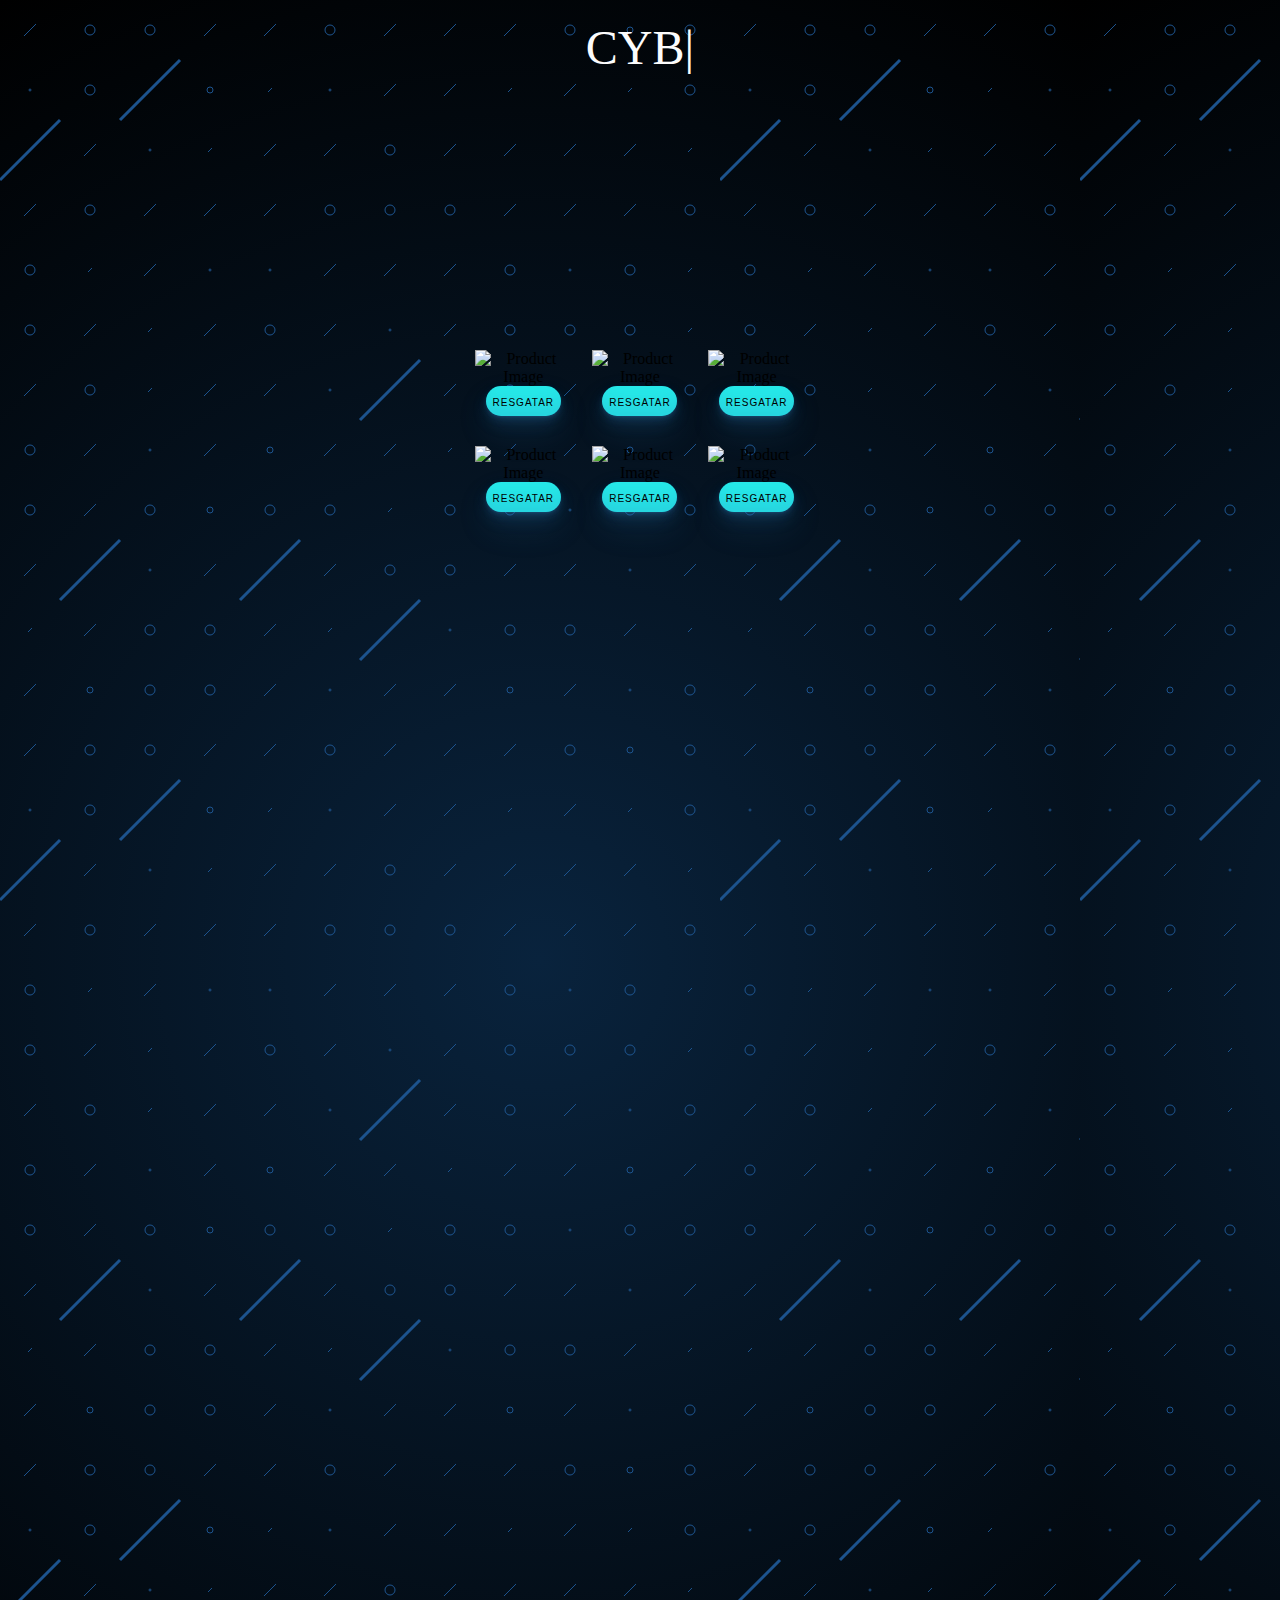
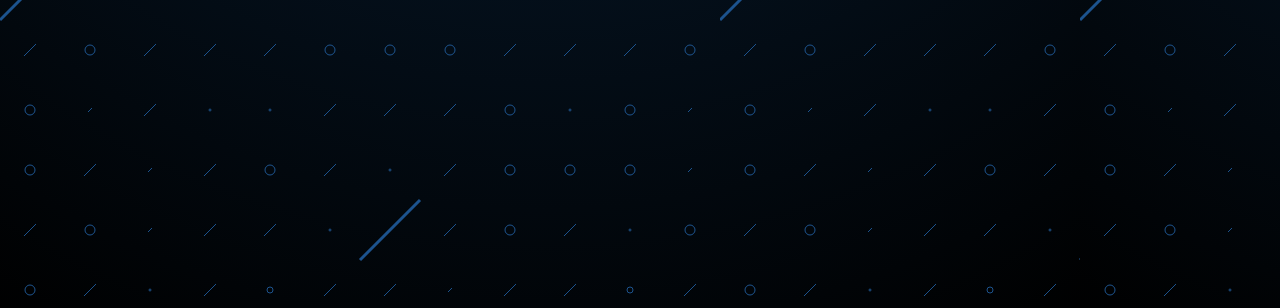
==== index.html @ 699e4e3f "aaa" ====
<!DOCTYPE html>
<html lang="en">
<head>
  <script src="app.js"></script>
  <meta charset="UTF-8">
  <title>CYBER STORE</title>
  <style>
    body {
background-image: url("data:image/svg+xml,%3csvg xmlns='http://www.w3.org/2000/svg' version='1.1' xmlns:xlink='http://www.w3.org/1999/xlink' xmlns:svgjs='http://svgjs.dev/svgjs' width='1080' height='1920' preserveAspectRatio='none' viewBox='0 0 1080 1920'%3e%3cg mask='url(%26quot%3b%23SvgjsMask2509%26quot%3b)' fill='none'%3e%3crect width='1080' height='1920' x='0' y='0' fill='url(%26quot%3b%23SvgjsRadialGradient2510%26quot%3b)'%3e%3c/rect%3e%3cuse xlink:href='%23SvgjsSymbol2517' x='0' y='0'%3e%3c/use%3e%3cuse xlink:href='%23SvgjsSymbol2517' x='0' y='720'%3e%3c/use%3e%3cuse xlink:href='%23SvgjsSymbol2517' x='0' y='1440'%3e%3c/use%3e%3cuse xlink:href='%23SvgjsSymbol2517' x='720' y='0'%3e%3c/use%3e%3cuse xlink:href='%23SvgjsSymbol2517' x='720' y='720'%3e%3c/use%3e%3cuse xlink:href='%23SvgjsSymbol2517' x='720' y='1440'%3e%3c/use%3e%3c/g%3e%3cdefs%3e%3cmask id='SvgjsMask2509'%3e%3crect width='1080' height='1920' fill='white'%3e%3c/rect%3e%3c/mask%3e%3cradialGradient cx='50%25' cy='50%25' r='1101.45' gradientUnits='userSpaceOnUse' id='SvgjsRadialGradient2510'%3e%3cstop stop-color='rgba(9%2c 35%2c 61%2c 1)' offset='0'%3e%3c/stop%3e%3cstop stop-color='rgba(0%2c 0%2c 0%2c 1)' offset='1'%3e%3c/stop%3e%3c/radialGradient%3e%3cpath d='M-1 0 a1 1 0 1 0 2 0 a1 1 0 1 0 -2 0z' id='SvgjsPath2512'%3e%3c/path%3e%3cpath d='M-3 0 a3 3 0 1 0 6 0 a3 3 0 1 0 -6 0z' id='SvgjsPath2516'%3e%3c/path%3e%3cpath d='M-5 0 a5 5 0 1 0 10 0 a5 5 0 1 0 -10 0z' id='SvgjsPath2514'%3e%3c/path%3e%3cpath d='M2 -2 L-2 2z' id='SvgjsPath2515'%3e%3c/path%3e%3cpath d='M6 -6 L-6 6z' id='SvgjsPath2511'%3e%3c/path%3e%3cpath d='M30 -30 L-30 30z' id='SvgjsPath2513'%3e%3c/path%3e%3c/defs%3e%3csymbol id='SvgjsSymbol2517'%3e%3cuse xlink:href='%23SvgjsPath2511' x='30' y='30' stroke='%231c538e'%3e%3c/use%3e%3cuse xlink:href='%23SvgjsPath2512' x='30' y='90' stroke='%231c538e'%3e%3c/use%3e%3cuse xlink:href='%23SvgjsPath2513' x='30' y='150' stroke='%231c538e' stroke-width='3'%3e%3c/use%3e%3cuse xlink:href='%23SvgjsPath2511' x='30' y='210' stroke='%231c538e'%3e%3c/use%3e%3cuse xlink:href='%23SvgjsPath2514' x='30' y='270' stroke='%231c538e'%3e%3c/use%3e%3cuse xlink:href='%23SvgjsPath2514' x='30' y='330' stroke='%231c538e'%3e%3c/use%3e%3cuse xlink:href='%23SvgjsPath2511' x='30' y='390' stroke='%231c538e'%3e%3c/use%3e%3cuse xlink:href='%23SvgjsPath2514' x='30' y='450' stroke='%231c538e'%3e%3c/use%3e%3cuse xlink:href='%23SvgjsPath2514' x='30' y='510' stroke='%231c538e'%3e%3c/use%3e%3cuse xlink:href='%23SvgjsPath2511' x='30' y='570' stroke='%231c538e'%3e%3c/use%3e%3cuse xlink:href='%23SvgjsPath2515' x='30' y='630' stroke='%231c538e'%3e%3c/use%3e%3cuse xlink:href='%23SvgjsPath2511' x='30' y='690' stroke='%231c538e'%3e%3c/use%3e%3cuse xlink:href='%23SvgjsPath2514' x='90' y='30' stroke='%231c538e'%3e%3c/use%3e%3cuse xlink:href='%23SvgjsPath2514' x='90' y='90' stroke='%231c538e'%3e%3c/use%3e%3cuse xlink:href='%23SvgjsPath2511' x='90' y='150' stroke='%231c538e'%3e%3c/use%3e%3cuse xlink:href='%23SvgjsPath2514' x='90' y='210' stroke='%231c538e'%3e%3c/use%3e%3cuse xlink:href='%23SvgjsPath2515' x='90' y='270' stroke='%231c538e'%3e%3c/use%3e%3cuse xlink:href='%23SvgjsPath2511' x='90' y='330' stroke='%231c538e'%3e%3c/use%3e%3cuse xlink:href='%23SvgjsPath2514' x='90' y='390' stroke='%231c538e'%3e%3c/use%3e%3cuse xlink:href='%23SvgjsPath2511' x='90' y='450' stroke='%231c538e'%3e%3c/use%3e%3cuse xlink:href='%23SvgjsPath2511' x='90' y='510' stroke='%231c538e'%3e%3c/use%3e%3cuse xlink:href='%23SvgjsPath2513' x='90' y='570' stroke='%231c538e' stroke-width='3'%3e%3c/use%3e%3cuse xlink:href='%23SvgjsPath2511' x='90' y='630' stroke='%231c538e'%3e%3c/use%3e%3cuse xlink:href='%23SvgjsPath2516' x='90' y='690' stroke='%231c538e'%3e%3c/use%3e%3cuse xlink:href='%23SvgjsPath2514' x='150' y='30' stroke='%231c538e'%3e%3c/use%3e%3cuse xlink:href='%23SvgjsPath2513' x='150' y='90' stroke='%231c538e' stroke-width='3'%3e%3c/use%3e%3cuse xlink:href='%23SvgjsPath2512' x='150' y='150' stroke='%231c538e'%3e%3c/use%3e%3cuse xlink:href='%23SvgjsPath2511' x='150' y='210' stroke='%231c538e'%3e%3c/use%3e%3cuse xlink:href='%23SvgjsPath2511' x='150' y='270' stroke='%231c538e'%3e%3c/use%3e%3cuse xlink:href='%23SvgjsPath2515' x='150' y='330' stroke='%231c538e'%3e%3c/use%3e%3cuse xlink:href='%23SvgjsPath2515' x='150' y='390' stroke='%231c538e'%3e%3c/use%3e%3cuse xlink:href='%23SvgjsPath2512' x='150' y='450' stroke='%231c538e'%3e%3c/use%3e%3cuse xlink:href='%23SvgjsPath2514' x='150' y='510' stroke='%231c538e'%3e%3c/use%3e%3cuse xlink:href='%23SvgjsPath2512' x='150' y='570' stroke='%231c538e'%3e%3c/use%3e%3cuse xlink:href='%23SvgjsPath2514' x='150' y='630' stroke='%231c538e'%3e%3c/use%3e%3cuse xlink:href='%23SvgjsPath2514' x='150' y='690' stroke='%231c538e'%3e%3c/use%3e%3cuse xlink:href='%23SvgjsPath2511' x='210' y='30' stroke='%231c538e'%3e%3c/use%3e%3cuse xlink:href='%23SvgjsPath2516' x='210' y='90' stroke='%231c538e'%3e%3c/use%3e%3cuse xlink:href='%23SvgjsPath2515' x='210' y='150' stroke='%231c538e'%3e%3c/use%3e%3cuse xlink:href='%23SvgjsPath2511' x='210' y='210' stroke='%231c538e'%3e%3c/use%3e%3cuse xlink:href='%23SvgjsPath2512' x='210' y='270' stroke='%231c538e'%3e%3c/use%3e%3cuse xlink:href='%23SvgjsPath2511' x='210' y='330' stroke='%231c538e'%3e%3c/use%3e%3cuse xlink:href='%23SvgjsPath2511' x='210' y='390' stroke='%231c538e'%3e%3c/use%3e%3cuse xlink:href='%23SvgjsPath2511' x='210' y='450' stroke='%231c538e'%3e%3c/use%3e%3cuse xlink:href='%23SvgjsPath2516' x='210' y='510' stroke='%231c538e'%3e%3c/use%3e%3cuse xlink:href='%23SvgjsPath2511' x='210' y='570' stroke='%231c538e'%3e%3c/use%3e%3cuse xlink:href='%23SvgjsPath2514' x='210' y='630' stroke='%231c538e'%3e%3c/use%3e%3cuse xlink:href='%23SvgjsPath2514' x='210' y='690' stroke='%231c538e'%3e%3c/use%3e%3cuse xlink:href='%23SvgjsPath2511' x='270' y='30' stroke='%231c538e'%3e%3c/use%3e%3cuse xlink:href='%23SvgjsPath2515' x='270' y='90' stroke='%231c538e'%3e%3c/use%3e%3cuse xlink:href='%23SvgjsPath2511' x='270' y='150' stroke='%231c538e'%3e%3c/use%3e%3cuse xlink:href='%23SvgjsPath2511' x='270' y='210' stroke='%231c538e'%3e%3c/use%3e%3cuse xlink:href='%23SvgjsPath2512' x='270' y='270' stroke='%231c538e'%3e%3c/use%3e%3cuse xlink:href='%23SvgjsPath2514' x='270' y='330' stroke='%231c538e'%3e%3c/use%3e%3cuse xlink:href='%23SvgjsPath2511' x='270' y='390' stroke='%231c538e'%3e%3c/use%3e%3cuse xlink:href='%23SvgjsPath2516' x='270' y='450' stroke='%231c538e'%3e%3c/use%3e%3cuse xlink:href='%23SvgjsPath2514' x='270' y='510' stroke='%231c538e'%3e%3c/use%3e%3cuse xlink:href='%23SvgjsPath2513' x='270' y='570' stroke='%231c538e' stroke-width='3'%3e%3c/use%3e%3cuse xlink:href='%23SvgjsPath2511' x='270' y='630' stroke='%231c538e'%3e%3c/use%3e%3cuse xlink:href='%23SvgjsPath2511' x='270' y='690' stroke='%231c538e'%3e%3c/use%3e%3cuse xlink:href='%23SvgjsPath2514' x='330' y='30' stroke='%231c538e'%3e%3c/use%3e%3cuse xlink:href='%23SvgjsPath2512' x='330' y='90' stroke='%231c538e'%3e%3c/use%3e%3cuse xlink:href='%23SvgjsPath2511' x='330' y='150' stroke='%231c538e'%3e%3c/use%3e%3cuse xlink:href='%23SvgjsPath2514' x='330' y='210' stroke='%231c538e'%3e%3c/use%3e%3cuse xlink:href='%23SvgjsPath2511' x='330' y='270' stroke='%231c538e'%3e%3c/use%3e%3cuse xlink:href='%23SvgjsPath2511' x='330' y='330' stroke='%231c538e'%3e%3c/use%3e%3cuse xlink:href='%23SvgjsPath2512' x='330' y='390' stroke='%231c538e'%3e%3c/use%3e%3cuse xlink:href='%23SvgjsPath2511' x='330' y='450' stroke='%231c538e'%3e%3c/use%3e%3cuse xlink:href='%23SvgjsPath2514' x='330' y='510' stroke='%231c538e'%3e%3c/use%3e%3cuse xlink:href='%23SvgjsPath2511' x='330' y='570' stroke='%231c538e'%3e%3c/use%3e%3cuse xlink:href='%23SvgjsPath2515' x='330' y='630' stroke='%231c538e'%3e%3c/use%3e%3cuse xlink:href='%23SvgjsPath2512' x='330' y='690' stroke='%231c538e'%3e%3c/use%3e%3cuse xlink:href='%23SvgjsPath2511' x='390' y='30' stroke='%231c538e'%3e%3c/use%3e%3cuse xlink:href='%23SvgjsPath2511' x='390' y='90' stroke='%231c538e'%3e%3c/use%3e%3cuse xlink:href='%23SvgjsPath2514' x='390' y='150' stroke='%231c538e'%3e%3c/use%3e%3cuse xlink:href='%23SvgjsPath2514' x='390' y='210' stroke='%231c538e'%3e%3c/use%3e%3cuse xlink:href='%23SvgjsPath2511' x='390' y='270' stroke='%231c538e'%3e%3c/use%3e%3cuse xlink:href='%23SvgjsPath2512' x='390' y='330' stroke='%231c538e'%3e%3c/use%3e%3cuse xlink:href='%23SvgjsPath2513' x='390' y='390' stroke='%231c538e' stroke-width='3'%3e%3c/use%3e%3cuse xlink:href='%23SvgjsPath2511' x='390' y='450' stroke='%231c538e'%3e%3c/use%3e%3cuse xlink:href='%23SvgjsPath2515' x='390' y='510' stroke='%231c538e'%3e%3c/use%3e%3cuse xlink:href='%23SvgjsPath2514' x='390' y='570' stroke='%231c538e'%3e%3c/use%3e%3cuse xlink:href='%23SvgjsPath2513' x='390' y='630' stroke='%231c538e' stroke-width='3'%3e%3c/use%3e%3cuse xlink:href='%23SvgjsPath2511' x='390' y='690' stroke='%231c538e'%3e%3c/use%3e%3cuse xlink:href='%23SvgjsPath2511' x='450' y='30' stroke='%231c538e'%3e%3c/use%3e%3cuse xlink:href='%23SvgjsPath2511' x='450' y='90' stroke='%231c538e'%3e%3c/use%3e%3cuse xlink:href='%23SvgjsPath2511' x='450' y='150' stroke='%231c538e'%3e%3c/use%3e%3cuse xlink:href='%23SvgjsPath2514' x='450' y='210' stroke='%231c538e'%3e%3c/use%3e%3cuse xlink:href='%23SvgjsPath2511' x='450' y='270' stroke='%231c538e'%3e%3c/use%3e%3cuse xlink:href='%23SvgjsPath2511' x='450' y='330' stroke='%231c538e'%3e%3c/use%3e%3cuse xlink:href='%23SvgjsPath2511' x='450' y='390' stroke='%231c538e'%3e%3c/use%3e%3cuse xlink:href='%23SvgjsPath2515' x='450' y='450' stroke='%231c538e'%3e%3c/use%3e%3cuse xlink:href='%23SvgjsPath2514' x='450' y='510' stroke='%231c538e'%3e%3c/use%3e%3cuse xlink:href='%23SvgjsPath2514' x='450' y='570' stroke='%231c538e'%3e%3c/use%3e%3cuse xlink:href='%23SvgjsPath2512' x='450' y='630' stroke='%231c538e'%3e%3c/use%3e%3cuse xlink:href='%23SvgjsPath2511' x='450' y='690' stroke='%231c538e'%3e%3c/use%3e%3cuse xlink:href='%23SvgjsPath2511' x='510' y='30' stroke='%231c538e'%3e%3c/use%3e%3cuse xlink:href='%23SvgjsPath2515' x='510' y='90' stroke='%231c538e'%3e%3c/use%3e%3cuse xlink:href='%23SvgjsPath2511' x='510' y='150' stroke='%231c538e'%3e%3c/use%3e%3cuse xlink:href='%23SvgjsPath2511' x='510' y='210' stroke='%231c538e'%3e%3c/use%3e%3cuse xlink:href='%23SvgjsPath2514' x='510' y='270' stroke='%231c538e'%3e%3c/use%3e%3cuse xlink:href='%23SvgjsPath2514' x='510' y='330' stroke='%231c538e'%3e%3c/use%3e%3cuse xlink:href='%23SvgjsPath2514' x='510' y='390' stroke='%231c538e'%3e%3c/use%3e%3cuse xlink:href='%23SvgjsPath2511' x='510' y='450' stroke='%231c538e'%3e%3c/use%3e%3cuse xlink:href='%23SvgjsPath2514' x='510' y='510' stroke='%231c538e'%3e%3c/use%3e%3cuse xlink:href='%23SvgjsPath2511' x='510' y='570' stroke='%231c538e'%3e%3c/use%3e%3cuse xlink:href='%23SvgjsPath2514' x='510' y='630' stroke='%231c538e'%3e%3c/use%3e%3cuse xlink:href='%23SvgjsPath2516' x='510' y='690' stroke='%231c538e'%3e%3c/use%3e%3cuse xlink:href='%23SvgjsPath2514' x='570' y='30' stroke='%231c538e'%3e%3c/use%3e%3cuse xlink:href='%23SvgjsPath2511' x='570' y='90' stroke='%231c538e'%3e%3c/use%3e%3cuse xlink:href='%23SvgjsPath2511' x='570' y='150' stroke='%231c538e'%3e%3c/use%3e%3cuse xlink:href='%23SvgjsPath2511' x='570' y='210' stroke='%231c538e'%3e%3c/use%3e%3cuse xlink:href='%23SvgjsPath2512' x='570' y='270' stroke='%231c538e'%3e%3c/use%3e%3cuse xlink:href='%23SvgjsPath2514' x='570' y='330' stroke='%231c538e'%3e%3c/use%3e%3cuse xlink:href='%23SvgjsPath2511' x='570' y='390' stroke='%231c538e'%3e%3c/use%3e%3cuse xlink:href='%23SvgjsPath2511' x='570' y='450' stroke='%231c538e'%3e%3c/use%3e%3cuse xlink:href='%23SvgjsPath2512' x='570' y='510' stroke='%231c538e'%3e%3c/use%3e%3cuse xlink:href='%23SvgjsPath2511' x='570' y='570' stroke='%231c538e'%3e%3c/use%3e%3cuse xlink:href='%23SvgjsPath2514' x='570' y='630' stroke='%231c538e'%3e%3c/use%3e%3cuse xlink:href='%23SvgjsPath2511' x='570' y='690' stroke='%231c538e'%3e%3c/use%3e%3cuse xlink:href='%23SvgjsPath2516' x='630' y='30' stroke='%231c538e'%3e%3c/use%3e%3cuse xlink:href='%23SvgjsPath2515' x='630' y='90' stroke='%231c538e'%3e%3c/use%3e%3cuse xlink:href='%23SvgjsPath2511' x='630' y='150' stroke='%231c538e'%3e%3c/use%3e%3cuse xlink:href='%23SvgjsPath2511' x='630' y='210' stroke='%231c538e'%3e%3c/use%3e%3cuse xlink:href='%23SvgjsPath2514' x='630' y='270' stroke='%231c538e'%3e%3c/use%3e%3cuse xlink:href='%23SvgjsPath2514' x='630' y='330' stroke='%231c538e'%3e%3c/use%3e%3cuse xlink:href='%23SvgjsPath2512' x='630' y='390' stroke='%231c538e'%3e%3c/use%3e%3cuse xlink:href='%23SvgjsPath2516' x='630' y='450' stroke='%231c538e'%3e%3c/use%3e%3cuse xlink:href='%23SvgjsPath2514' x='630' y='510' stroke='%231c538e'%3e%3c/use%3e%3cuse xlink:href='%23SvgjsPath2512' x='630' y='570' stroke='%231c538e'%3e%3c/use%3e%3cuse xlink:href='%23SvgjsPath2511' x='630' y='630' stroke='%231c538e'%3e%3c/use%3e%3cuse xlink:href='%23SvgjsPath2512' x='630' y='690' stroke='%231c538e'%3e%3c/use%3e%3cuse xlink:href='%23SvgjsPath2514' x='690' y='30' stroke='%231c538e'%3e%3c/use%3e%3cuse xlink:href='%23SvgjsPath2514' x='690' y='90' stroke='%231c538e'%3e%3c/use%3e%3cuse xlink:href='%23SvgjsPath2515' x='690' y='150' stroke='%231c538e'%3e%3c/use%3e%3cuse xlink:href='%23SvgjsPath2514' x='690' y='210' stroke='%231c538e'%3e%3c/use%3e%3cuse xlink:href='%23SvgjsPath2515' x='690' y='270' stroke='%231c538e'%3e%3c/use%3e%3cuse xlink:href='%23SvgjsPath2515' x='690' y='330' stroke='%231c538e'%3e%3c/use%3e%3cuse xlink:href='%23SvgjsPath2514' x='690' y='390' stroke='%231c538e'%3e%3c/use%3e%3cuse xlink:href='%23SvgjsPath2511' x='690' y='450' stroke='%231c538e'%3e%3c/use%3e%3cuse xlink:href='%23SvgjsPath2514' x='690' y='510' stroke='%231c538e'%3e%3c/use%3e%3cuse xlink:href='%23SvgjsPath2511' x='690' y='570' stroke='%231c538e'%3e%3c/use%3e%3cuse xlink:href='%23SvgjsPath2515' x='690' y='630' stroke='%231c538e'%3e%3c/use%3e%3cuse xlink:href='%23SvgjsPath2514' x='690' y='690' stroke='%231c538e'%3e%3c/use%3e%3c/symbol%3e%3c/svg%3e");
    }

    .content {
      display: flex;
      flex-direction: column;
      align-items: center;
      justify-content: flex-start;
      height: 100vh;
      padding-top: -20px; /* Espaçamento para o título */
      box-sizing: border-box;
    }

    .title {
  font-size: 48px;
  color: rgb(252, 252, 252);
  margin-bottom: -200px; /* Remova o margin-bottom anterior */
  margin-top: -30px; /* Mova o título para cima */
}


    .box {
      display: flex;
      flex-wrap: wrap;
      justify-content: space-around;
      max-width: 350px; /* Ajuste conforme necessário */
      margin: 0 auto;
      margin-top: -700px; /* Move a caixa dos produtos para cima */
    }

    .product {
      width: calc(33.33% - 20px); /* 3 produtos por linha */
      margin-bottom: -20px;
      text-align: center;
    }

    .product img {
      width: 75px;
      height: 75px;
    }

  </style>
  <link rel="stylesheet" href="styles.css">
  <link rel="stylesheet" href="estilos_botoes.css">
</head>
<body>
<div class="content">
  <div class="title" id="titleElement" class="illumination">
    <span>C</span>
    <span>Y</span>
    <span>B</span>
    <span>E</span>
    <span>R</span>
    <span> </span>
    <span>S</span>
    <span>T</span>
    <span>O</span>
    <span>R</span>
    <span>E</span>
  </div>
</div>
  <section class="content">
    <div class="box">
      <div class="product">
        <img src="https://seeklogo.com/images/C/crunchyroll-logo-ED92B45335-seeklogo.com.png" alt="Product Image">
        <button class="cta" id="button1">
          <a href="#">Resgatar</a>
          <span class="shape">
            <span></span>
            <span></span>
            <span></span>
            <span></span>
            <span></span>
            <span></span>
            <span></span>
            <span></span>
          </span>
        </button>
      </div>
      <!-- Adicione os outros produtos seguindo o mesmo padrão -->
      <!-- Produto 2 -->
      <div class="product">
        <img src="https://seeklogo.com/images/C/crunchyroll-logo-ED92B45335-seeklogo.com.png" alt="Product Image">
        <button class="cta" onclick="activateAnimation()">
          <a href="#">Resgatar</a>
          <span class="shape">
            <span></span>
            <span></span>
            <span></span>
            <span></span>
            <span></span>
            <span></span>
            <span></span>
            <span></span>
          </span>
        </button>
      </div>
      <!-- Produto 3 -->
      <div class="product">
        <img src="https://seeklogo.com/images/C/crunchyroll-logo-ED92B45335-seeklogo.com.png" alt="Product Image">
        <button class="cta" onclick="activateAnimation()">
          <a href="#">Resgatar</a>
          <span class="shape">
            <span></span>
            <span></span>
            <span></span>
            <span></span>
            <span></span>
            <span></span>
            <span></span>
            <span></span>
          </span>
        </button>
      </div>
      <!-- Repita este padrão para mais produtos -->
      <div class="product">
        <img src="https://seeklogo.com/images/C/crunchyroll-logo-ED92B45335-seeklogo.com.png" alt="Product Image">
        <button class="cta" onclick="activateAnimation()">
          <a href="#">Resgatar</a>
          <span class="shape">
            <span></span>
            <span></span>
            <span></span>
            <span></span>
            <span></span>
            <span></span>
            <span></span>
            <span></span>
          </span>
        </button>
      </div>
      <div class="product">
        <img src="https://seeklogo.com/images/C/crunchyroll-logo-ED92B45335-seeklogo.com.png" alt="Product Image">
        <button class="cta" onclick="activateAnimation()">
          <a href="#">Resgatar</a>
          <span class="shape">
            <span></span>
            <span></span>
            <span></span>
            <span></span>
            <span></span>
            <span></span>
            <span></span>
            <span></span>
          </span>
        </button>
      </div>
      <div class="product">
        <img src="https://seeklogo.com/images/C/crunchyroll-logo-ED92B45335-seeklogo.com.png" alt="Product Image">
        <button class="cta" onclick="activateAnimation()">
          <a href="#">Resgatar</a>
          <span class="shape">
            <span></span>
            <span></span>
            <span></span>
            <span></span>
            <span></span>
            <span></span>
            <span></span>
            <span></span>
          </span>
        </button>
      </div>
    </div>
  </section>
<script>
  function activateAnimation(button) {
    button.classList.toggle('active');
  }

  // Seleciona todos os botões com a classe .cta
  var buttons = document.querySelectorAll('.cta');

  // Itera sobre cada botão e adiciona o evento de clique
  buttons.forEach(function(button) {
    button.addEventListener('click', function() {
      activateAnimation(button);
    });
  });
</script>
</body>
</html>
---- styles.css ----
.title.illumination {
  background: linear-gradient(90deg, #0000ff, #00aaff, #0000ff);
  background-size: 200% 200%;
  background-clip: text;
  -webkit-background-clip: text;
  -webkit-text-fill-color: transparent;
  animation: gradientAnimation 5s ease-in-out infinite;
}

@keyframes gradientAnimation {
  0% {
    background-position: 0% 50%;
  }
  50% {
    background-position: 100% 50%;
  }
  100% {
    background-position: 0% 50%;
  }
}
---- estilos_botoes.css ----
* {
    outline:none;
    text-decoration:none;
    border:none;
  }
  
  .content {
    display: flex;
    flex-direction: column;
  }
  
  div { 
    margin: 50px auto;
  }
  
  /* WOOOW */
  button {
    width: 75px;
    height: 30px;
    background-color: #26e8e8;
    border-radius: 100px;
    box-shadow: rgba(44, 130, 187, 0.2) 0 -25px 18px -14px inset, rgba(44, 130, 187, 0.15) 0 1px 2px, rgba(44, 130, 187, 0.15) 0 2px 4px, rgba(44, 130, 187, 0.15) 0 4px 8px, rgba(44, 130, 187, 0.15) 0 8px 16px, rgba(44, 130, 187, 0.15) 0 16px 32px;
    color: blue;
    border-radius: 25px;
  }
  
  button a {
    color: rgb(0, 0, 0);
    text-transform:uppercase;
    letter-spacing:1px;
    font-size: 10px;
  }
  
  button span span {
    content:"";
    position: absolute;
    margin: auto;
    height: 8px;
    width: 2px;
    background: #3c9ad1;
    opacity: 0;
  }
  
  button span span:nth-of-type(1) {
    top: -20px;
    left: 0;
    right: 0;
  }
  
  button span span:nth-of-type(2) {
    bottom: -20px;
    left: 0;
    right: 0;
  }
  
  button span span:nth-of-type(3) {
    top:0;
    bottom: 0;
    left: -10px;
  }
  
  button span span:nth-of-type(4) {
    top:0;
    bottom: 0;
    right: -10px;
  }
  
  button span span:nth-of-type(5) {
    top: -20px;
    left: -70%;
    right: 0;
    transform:rotate(-30deg);
  }
  
  button span span:nth-of-type(6) {
    top: -20px;
    left: 0;
    right: -70%;
    transform:rotate(30deg);
  }
  
  button span span:nth-of-type(7) {
    bottom: -20px;
    right: 0;
    left: -70%;
    transform:rotate(30deg);
  }
  
  button span span:nth-of-type(8) {
    bottom: -20px;
    left: 0;
    right: -70%;
    transform:rotate(-30deg);
  }
  
  /* let's animate this */
  @keyframes bounce {
    0%{transform: scale(1);}
    50%{transform: scale(1.1);}
    100%{transform: scale(1);}
  }
  
  button.active {
    animation: bounce 0.3s ease-out 1;
  }
  
  button.active span span:nth-of-type(1) {
    animation: anim1 0.4s ease-out 1;
  }
  button.active span span:nth-of-type(2) {
    animation: anim2 0.4s ease-out 1;
  }
  button.active span span:nth-of-type(3) {
    animation: anim3 0.4s ease-out 1;
  }
  button.active span span:nth-of-type(4) {
    animation: anim4 0.4s ease-out 1;
  }
  button.active span span:nth-of-type(5) {
    animation: anim5 0.4s ease-out 1;
  }
  button.active span span:nth-of-type(6) {
    animation: anim6 0.4s ease-out 1;
  }
  button.active span span:nth-of-type(7) {
    animation: anim7 0.4s ease-out 1;
  }
  button.active span span:nth-of-type(8) {
    animation: anim8 0.4s ease-out 1;
  }
  
  @keyframes anim1 {
    0%{transform: scaleY(0.5);opacity: 0;}
    50%{transform: translateY(-10px) scaleY(1.4); opacity: 1;}
    100%{transform: translateY(-20px) scaleY(0.5);opacity: 0;}
  }
  @keyframes anim2 {
    0%{transform: scaleY(1);opacity: 0;}
    50%{transform: translateY(10px) scaleY(1.4); opacity: 1;}
    100%{transform: translateY(20px) scaleY(0.5);opacity: 0;}
  }
  @keyframes anim3 {
    0%{transform: rotate(90deg) scaleX(0.5);opacity: 0;}
    50%{transform: rotate(90deg) translateY(10px) scaleX(1.4); opacity: 1;}
    100%{transform: rotate(90deg) translateY(20px) scaleX(0.5);opacity: 0;}
  }
  @keyframes anim4 {
    0%{transform: rotate(90deg) scaleX(0.5);opacity: 0;}
    50%{transform: rotate(90deg) translateY(-10px) scaleX(1.4); opacity: 1;}
    100%{transform: rotate(90deg) translateY(-20px) scaleX(0.5);opacity: 0;}
  }
  @keyframes anim5 {
    0%{transform: rotate(-30deg) scaleY(0.5);opacity: 0;}
    50%{transform: rotate(-30deg) translateY(-8px) scaleY(1.4); opacity: 1;}
    100%{transform: rotate(-30deg) translateY(-16px) scaleY(0.5);opacity: 0;}
  }
  @keyframes anim6 {
    0%{transform: rotate(30deg) scaleY(0.5);opacity: 0;}
    50%{transform: rotate(30deg) translateY(-8px) scaleY(1.4); opacity: 1;}
    100%{transform: rotate(30deg) translateY(-16px) scaleY(0.5);opacity: 0;}
  }
  @keyframes anim7 {
    0%{transform: rotate(30deg) scaleY(0.5);opacity: 0;}
    50%{transform: rotate(30deg) translateY(8px) scaleY(1.4); opacity: 1;}
    100%{transform: rotate(30deg) translateY(16px) scaleY(0.5);opacity: 0;}
  }
  @keyframes anim8 {
    0%{transform: rotate(-30deg) scaleY(0.5);opacity: 0;}
    50%{transform: rotate(-30deg) translateY(8px) scaleY(1.4); opacity: 1;}
    100%{transform: rotate(-30deg) translateY(16px) scaleY(0.5);opacity: 0;}
  }
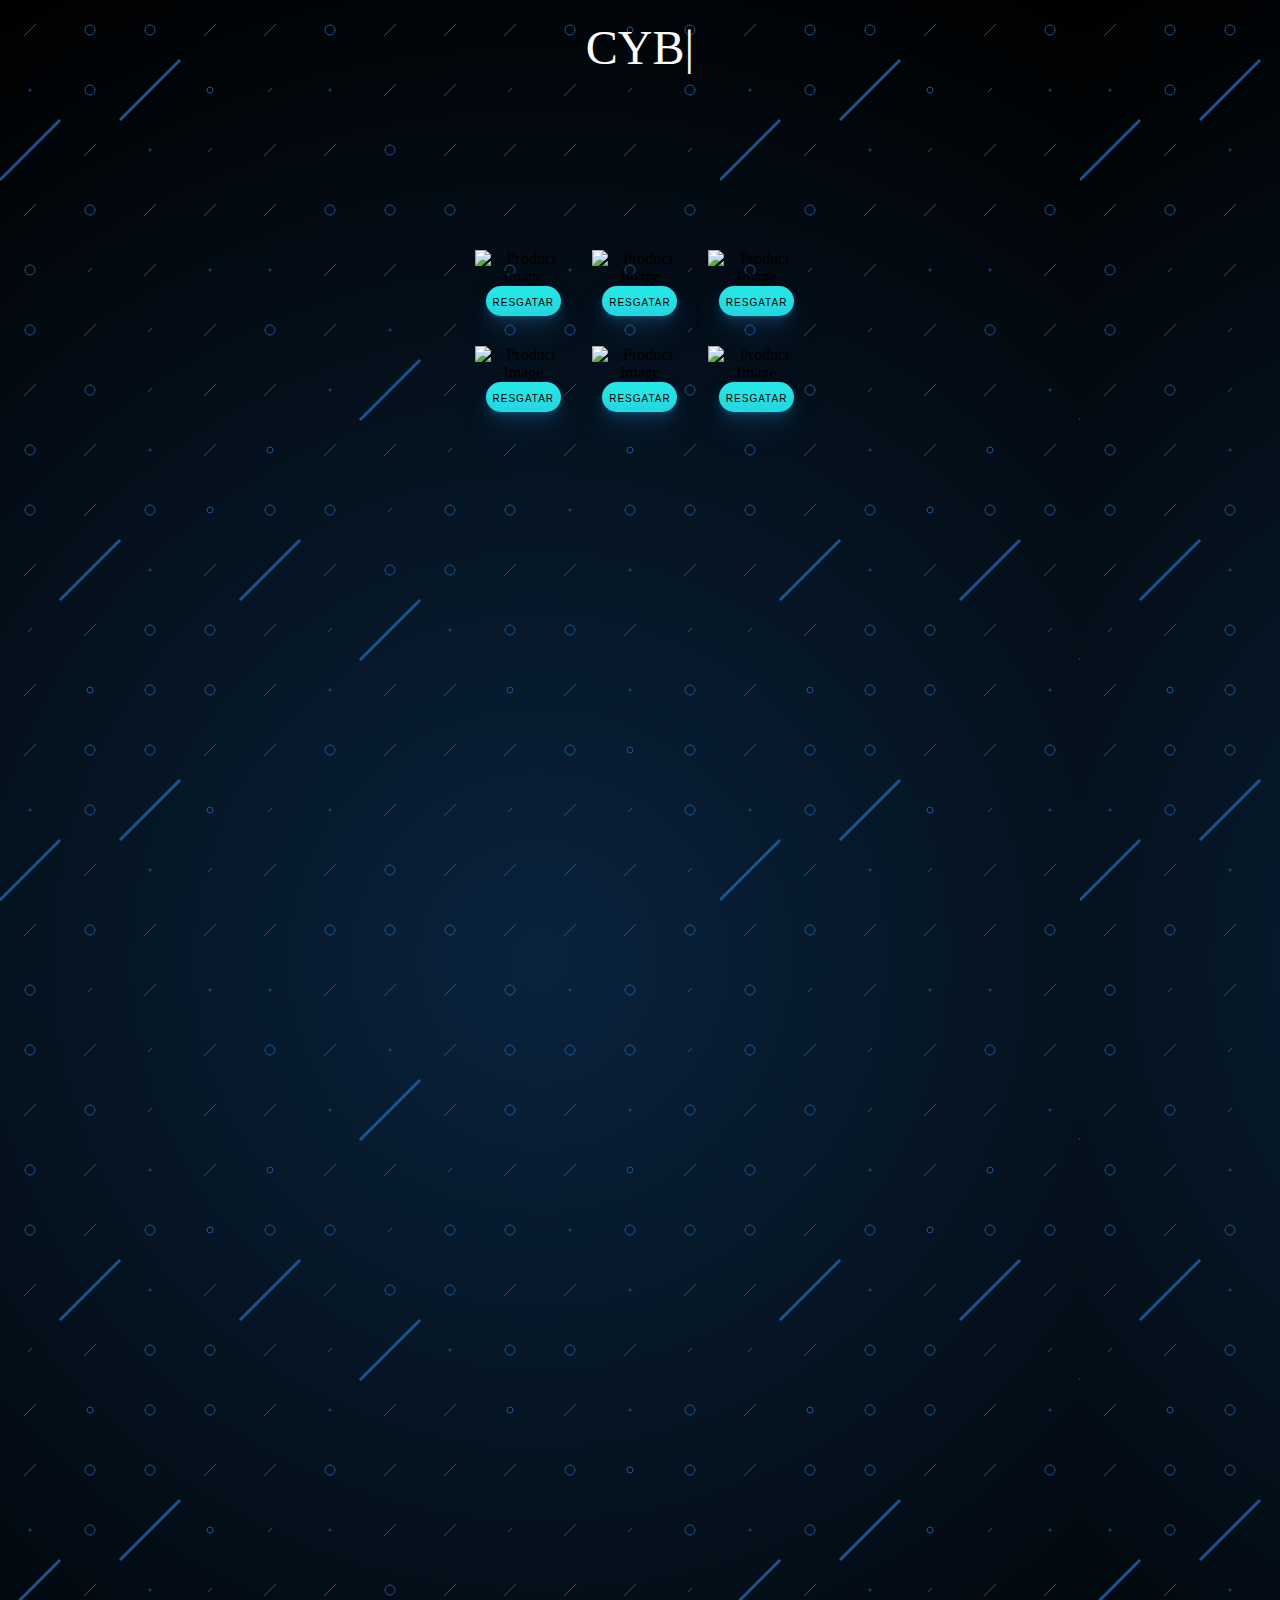
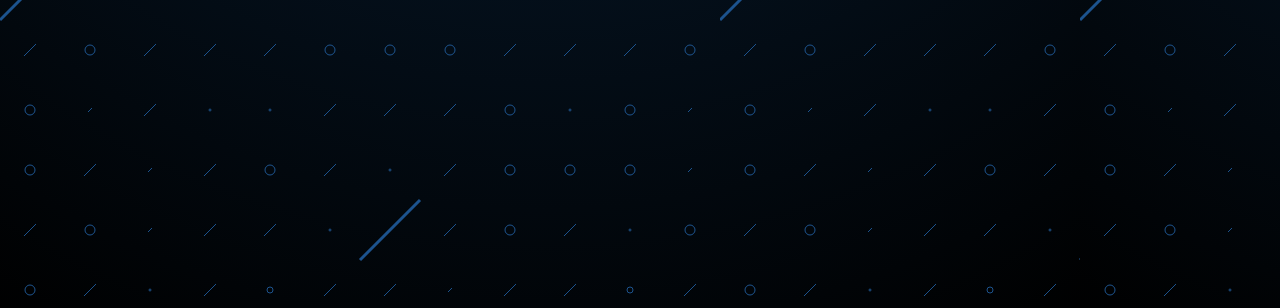
==== commit e836f50f: "adadada" ====
--- a/index.html
+++ b/index.html
@@ -33,7 +33,7 @@
       justify-content: space-around;
       max-width: 350px; /* Ajuste conforme necessário */
       margin: 0 auto;
-      margin-top: -700px; /* Move a caixa dos produtos para cima */
+      margin-top: -800px; /* Move a caixa dos produtos para cima */
     }
 
     .product {
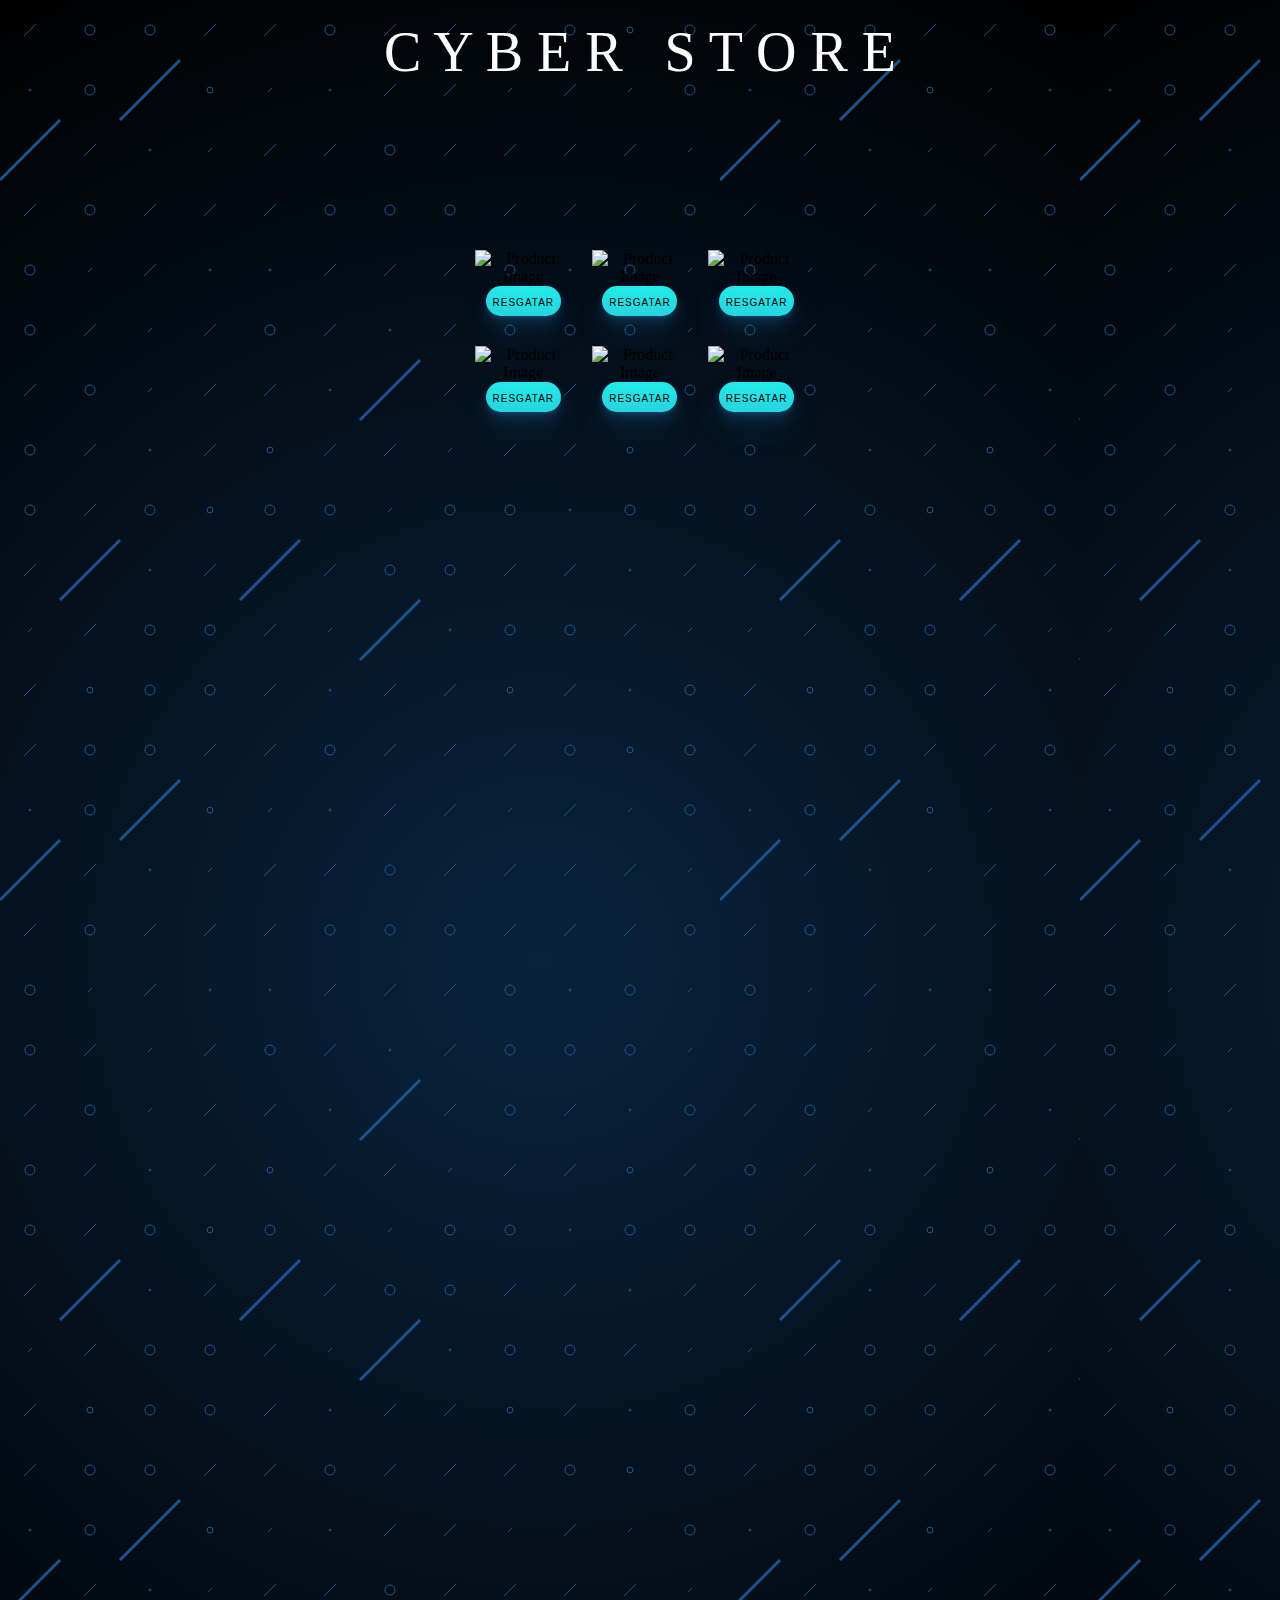
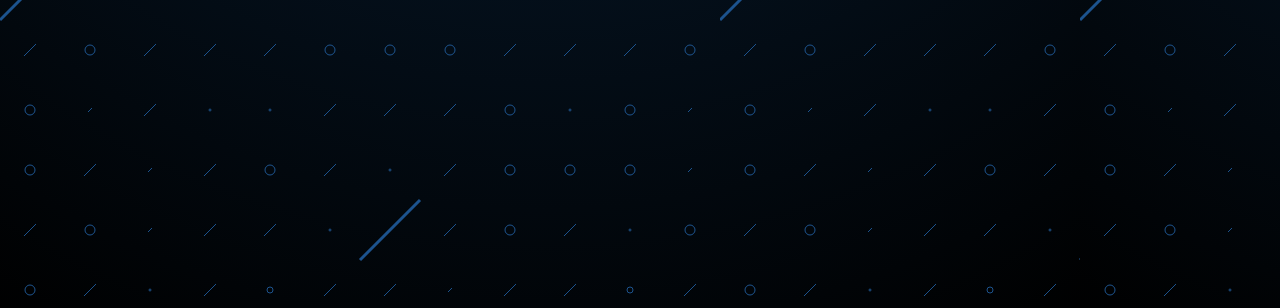
==== commit b6000347: "aaa" ====
--- a/index.html
+++ b/index.html
@@ -1,7 +1,6 @@
 <!DOCTYPE html>
 <html lang="en">
 <head>
-  <script src="app.js"></script>
   <meta charset="UTF-8">
   <title>CYBER STORE</title>
   <style>
@@ -59,7 +58,7 @@
     <span>B</span>
     <span>E</span>
     <span>R</span>
-    <span> </span>
+    <span>&nbsp;</span>
     <span>S</span>
     <span>T</span>
     <span>O</span>
--- a/styles.css
+++ b/styles.css
@@ -1,20 +1,52 @@
-.title.illumination {
-  background: linear-gradient(90deg, #0000ff, #00aaff, #0000ff);
-  background-size: 200% 200%;
-  background-clip: text;
-  -webkit-background-clip: text;
-  -webkit-text-fill-color: transparent;
-  animation: gradientAnimation 5s ease-in-out infinite;
+.title {
+  font-size: 3.5rem;
+  font-weight: 300;
+  animation: lights 5s 750ms linear infinite;
 }
-
-@keyframes gradientAnimation {
+@keyframes lights {
   0% {
-    background-position: 0% 50%;
+    color: hsl(210, 40%, 80%); /* Azul ajustado - Alterei o matiz para 210 (azul) */
+    text-shadow:
+      0 0 1em hsla(240, 100%, 50%, 0.2), /* Azul alterado para o matiz 240 */
+      0 0 0.125em hsla(240, 100%, 60%, 0.3), /* Azul alterado para o matiz 240 */
+      -1em -0.125em 0.5em hsla(40, 100%, 60%, 0), /* Mantido em um tom neutro */
+      1em 0.125em 0.5em hsla(180, 100%, 60%, 0); /* Azul alterado para o matiz 180 */
   }
-  50% {
-    background-position: 100% 50%;
+  
+  30% {
+    color: hsl(210, 80%, 90%); /* Azul ajustado - Alterei o matiz para 210 (azul) */
+    text-shadow:
+      0 0 1em hsla(240, 100%, 50%, 0.5), /* Azul alterado para o matiz 240 */
+      0 0 0.125em hsla(240, 100%, 60%, 0.5), /* Azul alterado para o matiz 240 */
+      -0.5em -0.125em 0.25em hsla(40, 100%, 60%, 0.2), /* Mantido em um tom neutro */
+      0.5em 0.125em 0.25em hsla(180, 100%, 60%, 0.4); /* Azul alterado para o matiz 180 */
   }
+  
+  40% { 
+    color: hsl(230, 100%, 95%);
+    text-shadow:
+      0 0 1em hsla(320, 100%, 50%, 0.5),
+      0 0 0.125em hsla(320, 100%, 90%, 0.5),
+      -0.25em -0.125em 0.125em hsla(40, 100%, 60%, 0.2),
+      0.25em 0.125em 0.125em hsla(200, 100%, 60%, 0.4);
+  }
+  
+  70% {
+    color: hsl(230, 80%, 90%);
+    text-shadow:
+      0 0 1em hsla(320, 100%, 50%, 0.5),
+      0 0 0.125em hsla(320, 100%, 60%, 0.5),
+      0.5em -0.125em 0.25em hsla(40, 100%, 60%, 0.2),
+      -0.5em 0.125em 0.25em hsla(200, 100%, 60%, 0.4);
+  }
+  
   100% {
-    background-position: 0% 50%;
+    color: hsl(230, 40%, 80%);
+    text-shadow:
+      0 0 1em hsla(320, 100%, 50%, 0.2),
+      0 0 0.125em hsla(320, 100%, 60%, 0.3),
+      1em -0.125em 0.5em hsla(40, 100%, 60%, 0),
+      -1em 0.125em 0.5em hsla(200, 100%, 60%, 0);
   }
-}+  
+}
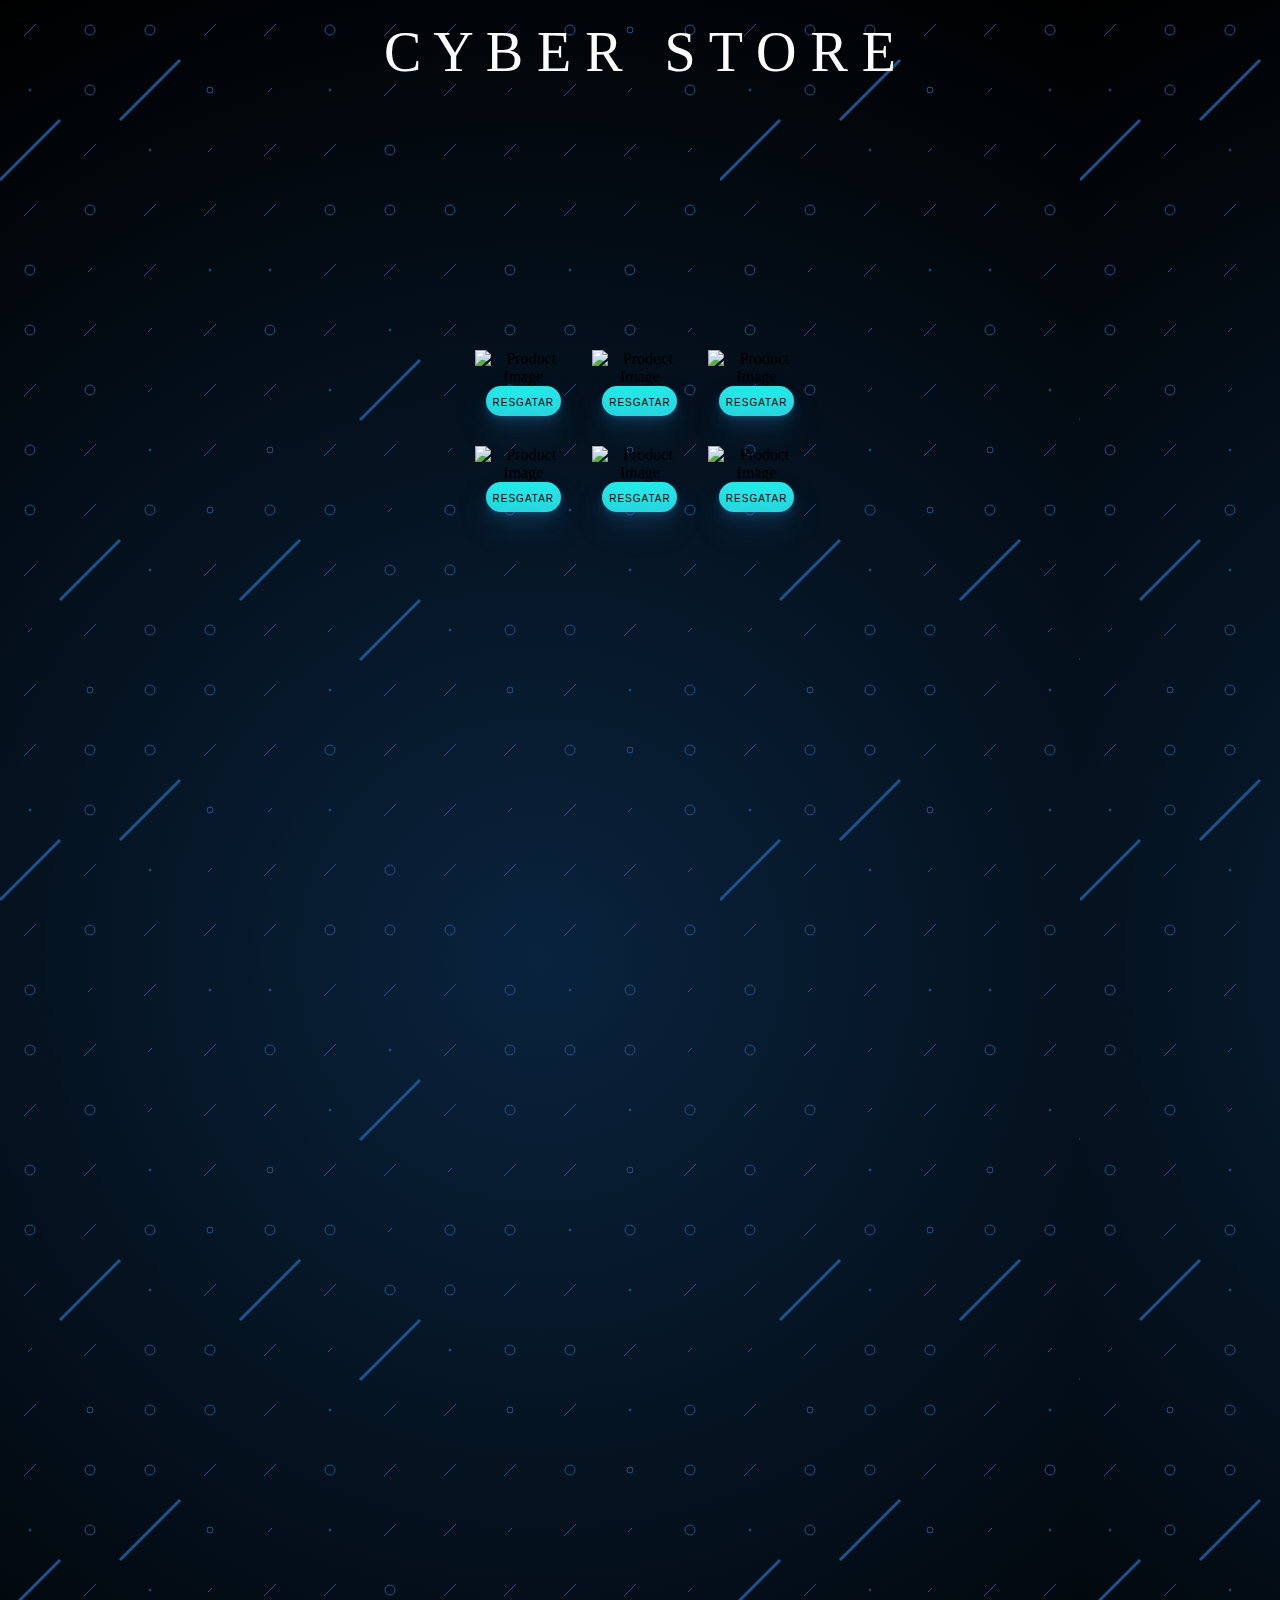
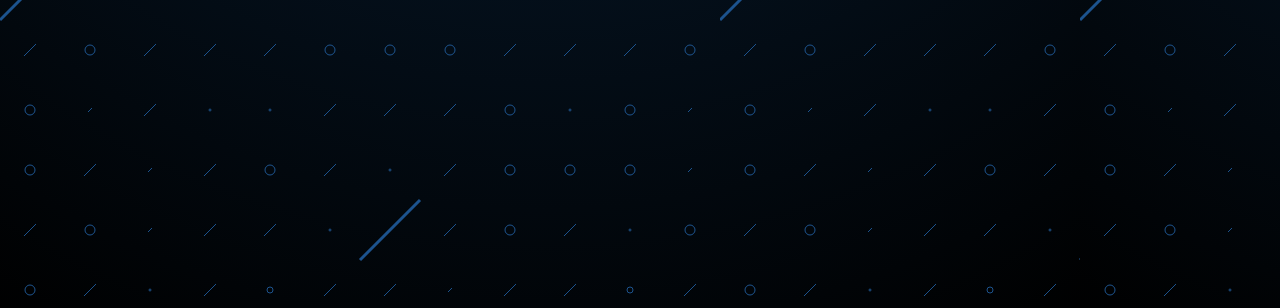
==== commit 184129e9: "aa" ====
--- a/index.html
+++ b/index.html
@@ -19,7 +19,7 @@
     }
 
     .title {
-  font-size: 48px;
+  font-size: 36px;
   color: rgb(252, 252, 252);
   margin-bottom: -200px; /* Remova o margin-bottom anterior */
   margin-top: -30px; /* Mova o título para cima */
@@ -32,7 +32,7 @@
       justify-content: space-around;
       max-width: 350px; /* Ajuste conforme necessário */
       margin: 0 auto;
-      margin-top: -800px; /* Move a caixa dos produtos para cima */
+      margin-top: -700px; /* Move a caixa dos produtos para cima */
     }
 
     .product {
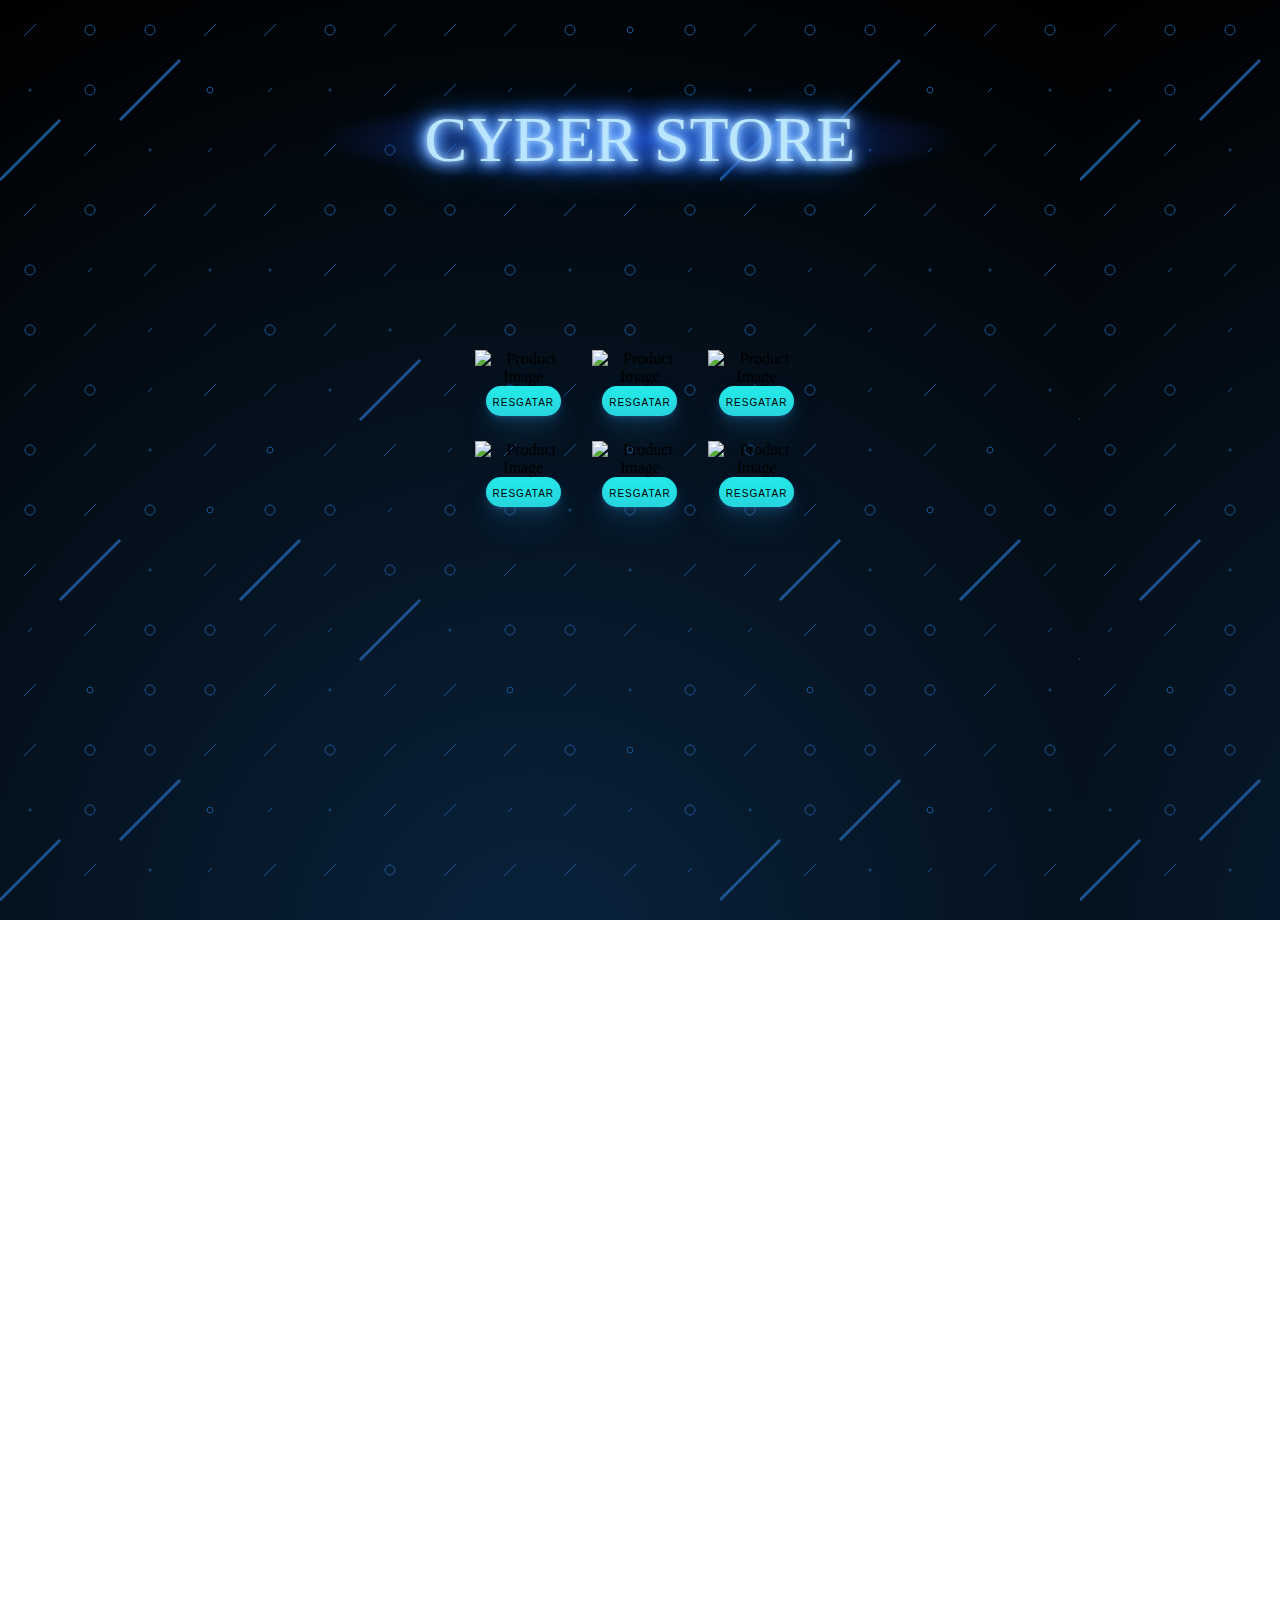
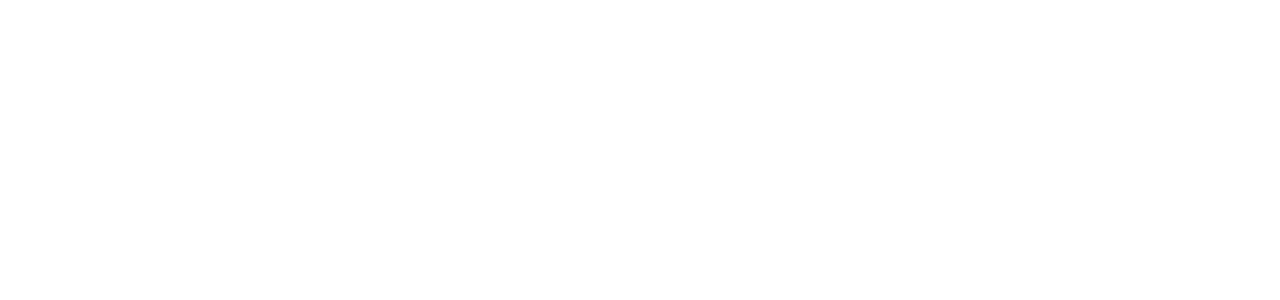
==== commit 0ee21e69: "aa" ====
--- a/index.html
+++ b/index.html
@@ -18,14 +18,6 @@
       box-sizing: border-box;
     }
 
-    .title {
-  font-size: 36px;
-  color: rgb(252, 252, 252);
-  margin-bottom: -200px; /* Remova o margin-bottom anterior */
-  margin-top: -30px; /* Mova o título para cima */
-}
-
-
     .box {
       display: flex;
       flex-wrap: wrap;
@@ -37,7 +29,7 @@
 
     .product {
       width: calc(33.33% - 20px); /* 3 produtos por linha */
-      margin-bottom: -20px;
+      margin-bottom: -25px;
       text-align: center;
     }
 
@@ -46,24 +38,15 @@
       height: 75px;
     }
 
+    
   </style>
   <link rel="stylesheet" href="styles.css">
   <link rel="stylesheet" href="estilos_botoes.css">
 </head>
 <body>
 <div class="content">
-  <div class="title" id="titleElement" class="illumination">
-    <span>C</span>
-    <span>Y</span>
-    <span>B</span>
-    <span>E</span>
-    <span>R</span>
-    <span>&nbsp;</span>
-    <span>S</span>
-    <span>T</span>
-    <span>O</span>
-    <span>R</span>
-    <span>E</span>
+  <div class="title">
+    <span>CYBER STORE</span>
   </div>
 </div>
   <section class="content">
--- a/styles.css
+++ b/styles.css
@@ -1,52 +1,218 @@
 .title {
   font-size: 3.5rem;
-  font-weight: 300;
-  animation: lights 5s 750ms linear infinite;
-}
-@keyframes lights {
+  font-weight: 30;
+  animation: lights 2s 750ms linear infinite;
+}
+@font-face {
+  font-family: Clip;
+  src: url("https://acupoftee.github.io/fonts/Clip.ttf");
+}
+
+.title {
+  position: absolute;
+  display: flex;
+  justify-content: center;
+  align-items: center;
+  width: 50%;
+  height: 50%;
+  background-image: radial-gradient(
+    ellipse 50% 10% at 50% 50%,
+    #1638a8,
+    transparent
+  );
+  transform: translate(-50%, -50%);
+  letter-spacing: 2;
+  left: 50%;
+  top: 10%; /* Mova para cima ou para baixo ajustando esse valor */
+  font-family: "Clip";
+  text-transform: uppercase;
+  font-size: 4em; /* Diminua o tamanho da fonte ajustando esse valor */
+  color: #bbe6ff;
+  text-shadow: 0 0 0.4rem #bbe6ff, 0 0 1rem #65a4ff,
+    -0.2rem 0.1rem 0.8rem #65a4ff, 0.2rem 0.1rem 0.8rem #65a4ff,
+    0 -0.4rem 1.6rem #3583ff, 0 0.4rem 2.4rem #3583ff;
+  animation: shine 2s forwards, flicker 3s infinite;
+}
+
+@keyframes blink {
+  0%,
+  22%,
+  36%,
+  75% {
+    color: #bbe6ff; /* Tom de azul claro */
+    text-shadow: 0 0 0.6rem #bbe6ff, 0 0 1.5rem #65a4ff,
+      -0.2rem 0.1rem 1rem #65a4ff, 0.2rem 0.1rem 1rem #65a4ff,
+      0 -0.5rem 2rem #3583ff, 0 0.5rem 3rem #3583ff; /* Sombras em tons de azul */
+  }
+  28%,
+  33% {
+    color: #65a4ff; /* Tom de azul médio */
+    text-shadow: none;
+  }
+  82%,
+  97% {
+    color: #3583ff; /* Tom de azul escuro */
+    text-shadow: none;
+  }
+}
+
+.flicker {
+  animation: shine 2s forwards, blink 3s 2s infinite;
+}
+
+.fast-flicker {
+  animation: shine 2s forwards, blink 10s 1s infinite;
+}
+
+@keyframes shine {
   0% {
-    color: hsl(210, 40%, 80%); /* Azul ajustado - Alterei o matiz para 210 (azul) */
-    text-shadow:
-      0 0 1em hsla(240, 100%, 50%, 0.2), /* Azul alterado para o matiz 240 */
-      0 0 0.125em hsla(240, 100%, 60%, 0.3), /* Azul alterado para o matiz 240 */
-      -1em -0.125em 0.5em hsla(40, 100%, 60%, 0), /* Mantido em um tom neutro */
-      1em 0.125em 0.5em hsla(180, 100%, 60%, 0); /* Azul alterado para o matiz 180 */
-  }
-  
-  30% {
-    color: hsl(210, 80%, 90%); /* Azul ajustado - Alterei o matiz para 210 (azul) */
-    text-shadow:
-      0 0 1em hsla(240, 100%, 50%, 0.5), /* Azul alterado para o matiz 240 */
-      0 0 0.125em hsla(240, 100%, 60%, 0.5), /* Azul alterado para o matiz 240 */
-      -0.5em -0.125em 0.25em hsla(40, 100%, 60%, 0.2), /* Mantido em um tom neutro */
-      0.5em 0.125em 0.25em hsla(180, 100%, 60%, 0.4); /* Azul alterado para o matiz 180 */
-  }
-  
-  40% { 
-    color: hsl(230, 100%, 95%);
-    text-shadow:
-      0 0 1em hsla(320, 100%, 50%, 0.5),
-      0 0 0.125em hsla(320, 100%, 90%, 0.5),
-      -0.25em -0.125em 0.125em hsla(40, 100%, 60%, 0.2),
-      0.25em 0.125em 0.125em hsla(200, 100%, 60%, 0.4);
-  }
-  
+    color: #1a4268; /* Azul mais escuro */
+    text-shadow: none;
+  }
+  100% {
+    color: #bbe6ff; /* Tom de azul claro */
+    text-shadow: 0 0 0.6rem #bbe6ff, 0 0 1.5rem #65a4ff,
+      -0.2rem 0.1rem 1rem #65a4ff, 0.2rem 0.1rem 1rem #65a4ff,
+      0 -0.5rem 2rem #3583ff, 0 0.5rem 3rem #3583ff; /* Sombras em tons de azul */
+  }
+}
+
+
+@keyframes flicker {
+  from {
+    opacity: 1;
+  }
+
+  4% {
+    opacity: 0.9;
+  }
+
+  6% {
+    opacity: 0.85;
+  }
+
+  8% {
+    opacity: 0.95;
+  }
+
+  10% {
+    opacity: 0.9;
+  }
+
+  11% {
+    opacity: 0.922;
+  }
+
+  12% {
+    opacity: 0.9;
+  }
+
+  14% {
+    opacity: 0.95;
+  }
+
+  16% {
+    opacity: 0.98;
+  }
+
+  17% {
+    opacity: 0.9;
+  }
+
+  19% {
+    opacity: 0.93;
+  }
+
+  20% {
+    opacity: 0.99;
+  }
+
+  24% {
+    opacity: 1;
+  }
+
+  26% {
+    opacity: 0.94;
+  }
+
+  28% {
+    opacity: 0.98;
+  }
+
+  37% {
+    opacity: 0.93;
+  }
+
+  38% {
+    opacity: 0.5;
+  }
+
+  39% {
+    opacity: 0.96;
+  }
+
+  42% {
+    opacity: 1;
+  }
+
+  44% {
+    opacity: 0.97;
+  }
+
+  46% {
+    opacity: 0.94;
+  }
+
+  56% {
+    opacity: 0.9;
+  }
+
+  58% {
+    opacity: 0.9;
+  }
+
+  60% {
+    opacity: 0.99;
+  }
+
+  68% {
+    opacity: 1;
+  }
+
   70% {
-    color: hsl(230, 80%, 90%);
-    text-shadow:
-      0 0 1em hsla(320, 100%, 50%, 0.5),
-      0 0 0.125em hsla(320, 100%, 60%, 0.5),
-      0.5em -0.125em 0.25em hsla(40, 100%, 60%, 0.2),
-      -0.5em 0.125em 0.25em hsla(200, 100%, 60%, 0.4);
-  }
-  
-  100% {
-    color: hsl(230, 40%, 80%);
-    text-shadow:
-      0 0 1em hsla(320, 100%, 50%, 0.2),
-      0 0 0.125em hsla(320, 100%, 60%, 0.3),
-      1em -0.125em 0.5em hsla(40, 100%, 60%, 0),
-      -1em 0.125em 0.5em hsla(200, 100%, 60%, 0);
-  }
-  
-}
+    opacity: 0.9;
+  }
+
+  72% {
+    opacity: 0.95;
+  }
+
+  93% {
+    opacity: 0.93;
+  }
+
+  95% {
+    opacity: 0.95;
+  }
+
+  97% {
+    opacity: 0.93;
+  }
+
+  to {
+    opacity: 1;
+  }
+}
+html, body {
+  width: 100%;
+  height: 100%;
+  margin: 0;
+  padding: 0;
+  overflow: hidden; /* Impede a rolagem */
+}
+
+body {
+  /* Define um tamanho fixo para o corpo */
+  width: 100vw; /* 100% da largura da viewport */
+  height: 100vh; /* 100% da altura da viewport */
+}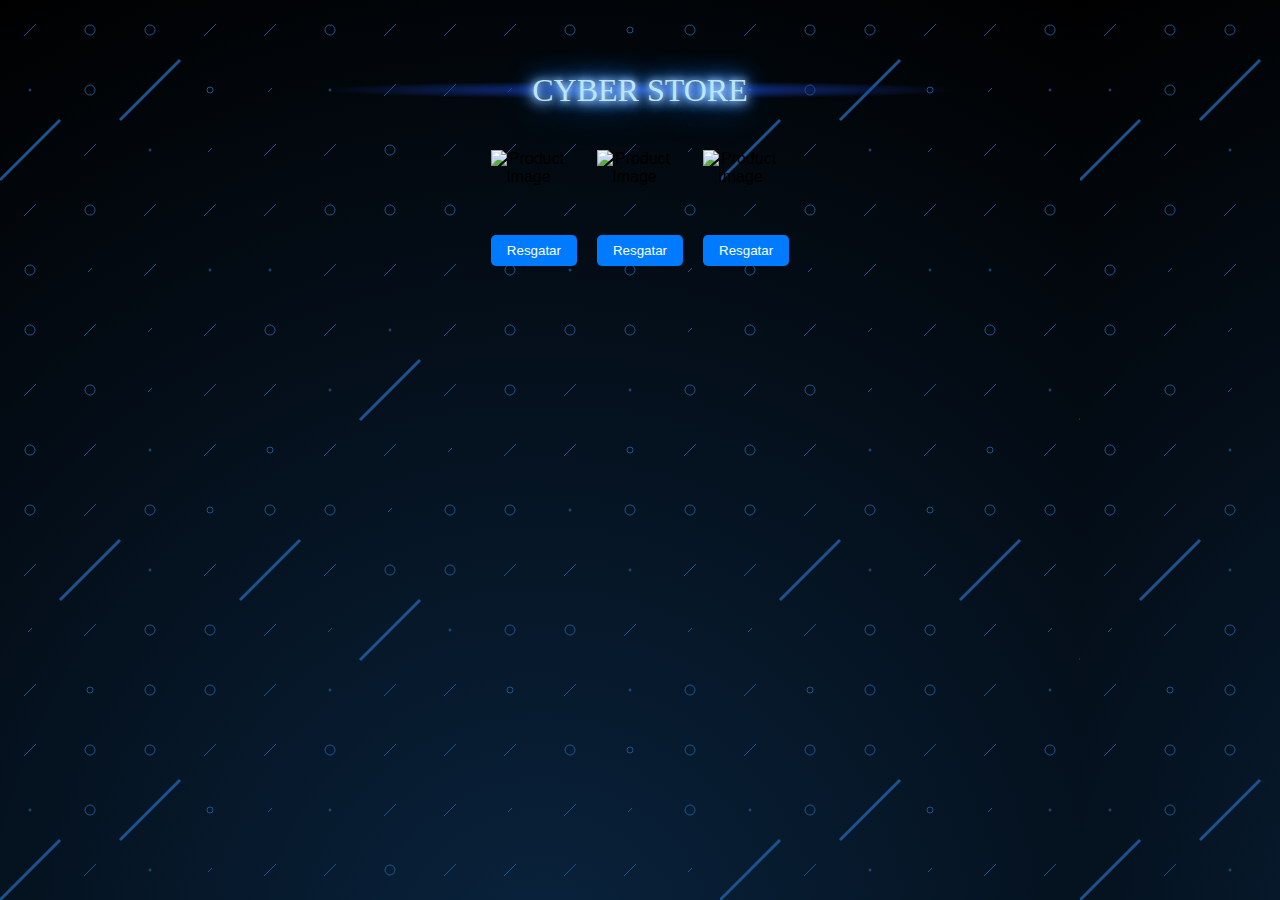
==== commit 4e47d7a6: "a" ====
--- a/index.html
+++ b/index.html
@@ -3,170 +3,28 @@
 <head>
   <meta charset="UTF-8">
   <title>CYBER STORE</title>
-  <style>
-    body {
-background-image: url("data:image/svg+xml,%3csvg xmlns='http://www.w3.org/2000/svg' version='1.1' xmlns:xlink='http://www.w3.org/1999/xlink' xmlns:svgjs='http://svgjs.dev/svgjs' width='1080' height='1920' preserveAspectRatio='none' viewBox='0 0 1080 1920'%3e%3cg mask='url(%26quot%3b%23SvgjsMask2509%26quot%3b)' fill='none'%3e%3crect width='1080' height='1920' x='0' y='0' fill='url(%26quot%3b%23SvgjsRadialGradient2510%26quot%3b)'%3e%3c/rect%3e%3cuse xlink:href='%23SvgjsSymbol2517' x='0' y='0'%3e%3c/use%3e%3cuse xlink:href='%23SvgjsSymbol2517' x='0' y='720'%3e%3c/use%3e%3cuse xlink:href='%23SvgjsSymbol2517' x='0' y='1440'%3e%3c/use%3e%3cuse xlink:href='%23SvgjsSymbol2517' x='720' y='0'%3e%3c/use%3e%3cuse xlink:href='%23SvgjsSymbol2517' x='720' y='720'%3e%3c/use%3e%3cuse xlink:href='%23SvgjsSymbol2517' x='720' y='1440'%3e%3c/use%3e%3c/g%3e%3cdefs%3e%3cmask id='SvgjsMask2509'%3e%3crect width='1080' height='1920' fill='white'%3e%3c/rect%3e%3c/mask%3e%3cradialGradient cx='50%25' cy='50%25' r='1101.45' gradientUnits='userSpaceOnUse' id='SvgjsRadialGradient2510'%3e%3cstop stop-color='rgba(9%2c 35%2c 61%2c 1)' offset='0'%3e%3c/stop%3e%3cstop stop-color='rgba(0%2c 0%2c 0%2c 1)' offset='1'%3e%3c/stop%3e%3c/radialGradient%3e%3cpath d='M-1 0 a1 1 0 1 0 2 0 a1 1 0 1 0 -2 0z' id='SvgjsPath2512'%3e%3c/path%3e%3cpath d='M-3 0 a3 3 0 1 0 6 0 a3 3 0 1 0 -6 0z' id='SvgjsPath2516'%3e%3c/path%3e%3cpath d='M-5 0 a5 5 0 1 0 10 0 a5 5 0 1 0 -10 0z' id='SvgjsPath2514'%3e%3c/path%3e%3cpath d='M2 -2 L-2 2z' id='SvgjsPath2515'%3e%3c/path%3e%3cpath d='M6 -6 L-6 6z' id='SvgjsPath2511'%3e%3c/path%3e%3cpath d='M30 -30 L-30 30z' id='SvgjsPath2513'%3e%3c/path%3e%3c/defs%3e%3csymbol id='SvgjsSymbol2517'%3e%3cuse xlink:href='%23SvgjsPath2511' x='30' y='30' stroke='%231c538e'%3e%3c/use%3e%3cuse xlink:href='%23SvgjsPath2512' x='30' y='90' stroke='%231c538e'%3e%3c/use%3e%3cuse xlink:href='%23SvgjsPath2513' x='30' y='150' stroke='%231c538e' stroke-width='3'%3e%3c/use%3e%3cuse xlink:href='%23SvgjsPath2511' x='30' y='210' stroke='%231c538e'%3e%3c/use%3e%3cuse xlink:href='%23SvgjsPath2514' x='30' y='270' stroke='%231c538e'%3e%3c/use%3e%3cuse xlink:href='%23SvgjsPath2514' x='30' y='330' stroke='%231c538e'%3e%3c/use%3e%3cuse xlink:href='%23SvgjsPath2511' x='30' y='390' stroke='%231c538e'%3e%3c/use%3e%3cuse xlink:href='%23SvgjsPath2514' x='30' y='450' stroke='%231c538e'%3e%3c/use%3e%3cuse xlink:href='%23SvgjsPath2514' x='30' y='510' stroke='%231c538e'%3e%3c/use%3e%3cuse xlink:href='%23SvgjsPath2511' x='30' y='570' stroke='%231c538e'%3e%3c/use%3e%3cuse xlink:href='%23SvgjsPath2515' x='30' y='630' stroke='%231c538e'%3e%3c/use%3e%3cuse xlink:href='%23SvgjsPath2511' x='30' y='690' stroke='%231c538e'%3e%3c/use%3e%3cuse xlink:href='%23SvgjsPath2514' x='90' y='30' stroke='%231c538e'%3e%3c/use%3e%3cuse xlink:href='%23SvgjsPath2514' x='90' y='90' stroke='%231c538e'%3e%3c/use%3e%3cuse xlink:href='%23SvgjsPath2511' x='90' y='150' stroke='%231c538e'%3e%3c/use%3e%3cuse xlink:href='%23SvgjsPath2514' x='90' y='210' stroke='%231c538e'%3e%3c/use%3e%3cuse xlink:href='%23SvgjsPath2515' x='90' y='270' stroke='%231c538e'%3e%3c/use%3e%3cuse xlink:href='%23SvgjsPath2511' x='90' y='330' stroke='%231c538e'%3e%3c/use%3e%3cuse xlink:href='%23SvgjsPath2514' x='90' y='390' stroke='%231c538e'%3e%3c/use%3e%3cuse xlink:href='%23SvgjsPath2511' x='90' y='450' stroke='%231c538e'%3e%3c/use%3e%3cuse xlink:href='%23SvgjsPath2511' x='90' y='510' stroke='%231c538e'%3e%3c/use%3e%3cuse xlink:href='%23SvgjsPath2513' x='90' y='570' stroke='%231c538e' stroke-width='3'%3e%3c/use%3e%3cuse xlink:href='%23SvgjsPath2511' x='90' y='630' stroke='%231c538e'%3e%3c/use%3e%3cuse xlink:href='%23SvgjsPath2516' x='90' y='690' stroke='%231c538e'%3e%3c/use%3e%3cuse xlink:href='%23SvgjsPath2514' x='150' y='30' stroke='%231c538e'%3e%3c/use%3e%3cuse xlink:href='%23SvgjsPath2513' x='150' y='90' stroke='%231c538e' stroke-width='3'%3e%3c/use%3e%3cuse xlink:href='%23SvgjsPath2512' x='150' y='150' stroke='%231c538e'%3e%3c/use%3e%3cuse xlink:href='%23SvgjsPath2511' x='150' y='210' stroke='%231c538e'%3e%3c/use%3e%3cuse xlink:href='%23SvgjsPath2511' x='150' y='270' stroke='%231c538e'%3e%3c/use%3e%3cuse xlink:href='%23SvgjsPath2515' x='150' y='330' stroke='%231c538e'%3e%3c/use%3e%3cuse xlink:href='%23SvgjsPath2515' x='150' y='390' stroke='%231c538e'%3e%3c/use%3e%3cuse xlink:href='%23SvgjsPath2512' x='150' y='450' stroke='%231c538e'%3e%3c/use%3e%3cuse xlink:href='%23SvgjsPath2514' x='150' y='510' stroke='%231c538e'%3e%3c/use%3e%3cuse xlink:href='%23SvgjsPath2512' x='150' y='570' stroke='%231c538e'%3e%3c/use%3e%3cuse xlink:href='%23SvgjsPath2514' x='150' y='630' stroke='%231c538e'%3e%3c/use%3e%3cuse xlink:href='%23SvgjsPath2514' x='150' y='690' stroke='%231c538e'%3e%3c/use%3e%3cuse xlink:href='%23SvgjsPath2511' x='210' y='30' stroke='%231c538e'%3e%3c/use%3e%3cuse xlink:href='%23SvgjsPath2516' x='210' y='90' stroke='%231c538e'%3e%3c/use%3e%3cuse xlink:href='%23SvgjsPath2515' x='210' y='150' stroke='%231c538e'%3e%3c/use%3e%3cuse xlink:href='%23SvgjsPath2511' x='210' y='210' stroke='%231c538e'%3e%3c/use%3e%3cuse xlink:href='%23SvgjsPath2512' x='210' y='270' stroke='%231c538e'%3e%3c/use%3e%3cuse xlink:href='%23SvgjsPath2511' x='210' y='330' stroke='%231c538e'%3e%3c/use%3e%3cuse xlink:href='%23SvgjsPath2511' x='210' y='390' stroke='%231c538e'%3e%3c/use%3e%3cuse xlink:href='%23SvgjsPath2511' x='210' y='450' stroke='%231c538e'%3e%3c/use%3e%3cuse xlink:href='%23SvgjsPath2516' x='210' y='510' stroke='%231c538e'%3e%3c/use%3e%3cuse xlink:href='%23SvgjsPath2511' x='210' y='570' stroke='%231c538e'%3e%3c/use%3e%3cuse xlink:href='%23SvgjsPath2514' x='210' y='630' stroke='%231c538e'%3e%3c/use%3e%3cuse xlink:href='%23SvgjsPath2514' x='210' y='690' stroke='%231c538e'%3e%3c/use%3e%3cuse xlink:href='%23SvgjsPath2511' x='270' y='30' stroke='%231c538e'%3e%3c/use%3e%3cuse xlink:href='%23SvgjsPath2515' x='270' y='90' stroke='%231c538e'%3e%3c/use%3e%3cuse xlink:href='%23SvgjsPath2511' x='270' y='150' stroke='%231c538e'%3e%3c/use%3e%3cuse xlink:href='%23SvgjsPath2511' x='270' y='210' stroke='%231c538e'%3e%3c/use%3e%3cuse xlink:href='%23SvgjsPath2512' x='270' y='270' stroke='%231c538e'%3e%3c/use%3e%3cuse xlink:href='%23SvgjsPath2514' x='270' y='330' stroke='%231c538e'%3e%3c/use%3e%3cuse xlink:href='%23SvgjsPath2511' x='270' y='390' stroke='%231c538e'%3e%3c/use%3e%3cuse xlink:href='%23SvgjsPath2516' x='270' y='450' stroke='%231c538e'%3e%3c/use%3e%3cuse xlink:href='%23SvgjsPath2514' x='270' y='510' stroke='%231c538e'%3e%3c/use%3e%3cuse xlink:href='%23SvgjsPath2513' x='270' y='570' stroke='%231c538e' stroke-width='3'%3e%3c/use%3e%3cuse xlink:href='%23SvgjsPath2511' x='270' y='630' stroke='%231c538e'%3e%3c/use%3e%3cuse xlink:href='%23SvgjsPath2511' x='270' y='690' stroke='%231c538e'%3e%3c/use%3e%3cuse xlink:href='%23SvgjsPath2514' x='330' y='30' stroke='%231c538e'%3e%3c/use%3e%3cuse xlink:href='%23SvgjsPath2512' x='330' y='90' stroke='%231c538e'%3e%3c/use%3e%3cuse xlink:href='%23SvgjsPath2511' x='330' y='150' stroke='%231c538e'%3e%3c/use%3e%3cuse xlink:href='%23SvgjsPath2514' x='330' y='210' stroke='%231c538e'%3e%3c/use%3e%3cuse xlink:href='%23SvgjsPath2511' x='330' y='270' stroke='%231c538e'%3e%3c/use%3e%3cuse xlink:href='%23SvgjsPath2511' x='330' y='330' stroke='%231c538e'%3e%3c/use%3e%3cuse xlink:href='%23SvgjsPath2512' x='330' y='390' stroke='%231c538e'%3e%3c/use%3e%3cuse xlink:href='%23SvgjsPath2511' x='330' y='450' stroke='%231c538e'%3e%3c/use%3e%3cuse xlink:href='%23SvgjsPath2514' x='330' y='510' stroke='%231c538e'%3e%3c/use%3e%3cuse xlink:href='%23SvgjsPath2511' x='330' y='570' stroke='%231c538e'%3e%3c/use%3e%3cuse xlink:href='%23SvgjsPath2515' x='330' y='630' stroke='%231c538e'%3e%3c/use%3e%3cuse xlink:href='%23SvgjsPath2512' x='330' y='690' stroke='%231c538e'%3e%3c/use%3e%3cuse xlink:href='%23SvgjsPath2511' x='390' y='30' stroke='%231c538e'%3e%3c/use%3e%3cuse xlink:href='%23SvgjsPath2511' x='390' y='90' stroke='%231c538e'%3e%3c/use%3e%3cuse xlink:href='%23SvgjsPath2514' x='390' y='150' stroke='%231c538e'%3e%3c/use%3e%3cuse xlink:href='%23SvgjsPath2514' x='390' y='210' stroke='%231c538e'%3e%3c/use%3e%3cuse xlink:href='%23SvgjsPath2511' x='390' y='270' stroke='%231c538e'%3e%3c/use%3e%3cuse xlink:href='%23SvgjsPath2512' x='390' y='330' stroke='%231c538e'%3e%3c/use%3e%3cuse xlink:href='%23SvgjsPath2513' x='390' y='390' stroke='%231c538e' stroke-width='3'%3e%3c/use%3e%3cuse xlink:href='%23SvgjsPath2511' x='390' y='450' stroke='%231c538e'%3e%3c/use%3e%3cuse xlink:href='%23SvgjsPath2515' x='390' y='510' stroke='%231c538e'%3e%3c/use%3e%3cuse xlink:href='%23SvgjsPath2514' x='390' y='570' stroke='%231c538e'%3e%3c/use%3e%3cuse xlink:href='%23SvgjsPath2513' x='390' y='630' stroke='%231c538e' stroke-width='3'%3e%3c/use%3e%3cuse xlink:href='%23SvgjsPath2511' x='390' y='690' stroke='%231c538e'%3e%3c/use%3e%3cuse xlink:href='%23SvgjsPath2511' x='450' y='30' stroke='%231c538e'%3e%3c/use%3e%3cuse xlink:href='%23SvgjsPath2511' x='450' y='90' stroke='%231c538e'%3e%3c/use%3e%3cuse xlink:href='%23SvgjsPath2511' x='450' y='150' stroke='%231c538e'%3e%3c/use%3e%3cuse xlink:href='%23SvgjsPath2514' x='450' y='210' stroke='%231c538e'%3e%3c/use%3e%3cuse xlink:href='%23SvgjsPath2511' x='450' y='270' stroke='%231c538e'%3e%3c/use%3e%3cuse xlink:href='%23SvgjsPath2511' x='450' y='330' stroke='%231c538e'%3e%3c/use%3e%3cuse xlink:href='%23SvgjsPath2511' x='450' y='390' stroke='%231c538e'%3e%3c/use%3e%3cuse xlink:href='%23SvgjsPath2515' x='450' y='450' stroke='%231c538e'%3e%3c/use%3e%3cuse xlink:href='%23SvgjsPath2514' x='450' y='510' stroke='%231c538e'%3e%3c/use%3e%3cuse xlink:href='%23SvgjsPath2514' x='450' y='570' stroke='%231c538e'%3e%3c/use%3e%3cuse xlink:href='%23SvgjsPath2512' x='450' y='630' stroke='%231c538e'%3e%3c/use%3e%3cuse xlink:href='%23SvgjsPath2511' x='450' y='690' stroke='%231c538e'%3e%3c/use%3e%3cuse xlink:href='%23SvgjsPath2511' x='510' y='30' stroke='%231c538e'%3e%3c/use%3e%3cuse xlink:href='%23SvgjsPath2515' x='510' y='90' stroke='%231c538e'%3e%3c/use%3e%3cuse xlink:href='%23SvgjsPath2511' x='510' y='150' stroke='%231c538e'%3e%3c/use%3e%3cuse xlink:href='%23SvgjsPath2511' x='510' y='210' stroke='%231c538e'%3e%3c/use%3e%3cuse xlink:href='%23SvgjsPath2514' x='510' y='270' stroke='%231c538e'%3e%3c/use%3e%3cuse xlink:href='%23SvgjsPath2514' x='510' y='330' stroke='%231c538e'%3e%3c/use%3e%3cuse xlink:href='%23SvgjsPath2514' x='510' y='390' stroke='%231c538e'%3e%3c/use%3e%3cuse xlink:href='%23SvgjsPath2511' x='510' y='450' stroke='%231c538e'%3e%3c/use%3e%3cuse xlink:href='%23SvgjsPath2514' x='510' y='510' stroke='%231c538e'%3e%3c/use%3e%3cuse xlink:href='%23SvgjsPath2511' x='510' y='570' stroke='%231c538e'%3e%3c/use%3e%3cuse xlink:href='%23SvgjsPath2514' x='510' y='630' stroke='%231c538e'%3e%3c/use%3e%3cuse xlink:href='%23SvgjsPath2516' x='510' y='690' stroke='%231c538e'%3e%3c/use%3e%3cuse xlink:href='%23SvgjsPath2514' x='570' y='30' stroke='%231c538e'%3e%3c/use%3e%3cuse xlink:href='%23SvgjsPath2511' x='570' y='90' stroke='%231c538e'%3e%3c/use%3e%3cuse xlink:href='%23SvgjsPath2511' x='570' y='150' stroke='%231c538e'%3e%3c/use%3e%3cuse xlink:href='%23SvgjsPath2511' x='570' y='210' stroke='%231c538e'%3e%3c/use%3e%3cuse xlink:href='%23SvgjsPath2512' x='570' y='270' stroke='%231c538e'%3e%3c/use%3e%3cuse xlink:href='%23SvgjsPath2514' x='570' y='330' stroke='%231c538e'%3e%3c/use%3e%3cuse xlink:href='%23SvgjsPath2511' x='570' y='390' stroke='%231c538e'%3e%3c/use%3e%3cuse xlink:href='%23SvgjsPath2511' x='570' y='450' stroke='%231c538e'%3e%3c/use%3e%3cuse xlink:href='%23SvgjsPath2512' x='570' y='510' stroke='%231c538e'%3e%3c/use%3e%3cuse xlink:href='%23SvgjsPath2511' x='570' y='570' stroke='%231c538e'%3e%3c/use%3e%3cuse xlink:href='%23SvgjsPath2514' x='570' y='630' stroke='%231c538e'%3e%3c/use%3e%3cuse xlink:href='%23SvgjsPath2511' x='570' y='690' stroke='%231c538e'%3e%3c/use%3e%3cuse xlink:href='%23SvgjsPath2516' x='630' y='30' stroke='%231c538e'%3e%3c/use%3e%3cuse xlink:href='%23SvgjsPath2515' x='630' y='90' stroke='%231c538e'%3e%3c/use%3e%3cuse xlink:href='%23SvgjsPath2511' x='630' y='150' stroke='%231c538e'%3e%3c/use%3e%3cuse xlink:href='%23SvgjsPath2511' x='630' y='210' stroke='%231c538e'%3e%3c/use%3e%3cuse xlink:href='%23SvgjsPath2514' x='630' y='270' stroke='%231c538e'%3e%3c/use%3e%3cuse xlink:href='%23SvgjsPath2514' x='630' y='330' stroke='%231c538e'%3e%3c/use%3e%3cuse xlink:href='%23SvgjsPath2512' x='630' y='390' stroke='%231c538e'%3e%3c/use%3e%3cuse xlink:href='%23SvgjsPath2516' x='630' y='450' stroke='%231c538e'%3e%3c/use%3e%3cuse xlink:href='%23SvgjsPath2514' x='630' y='510' stroke='%231c538e'%3e%3c/use%3e%3cuse xlink:href='%23SvgjsPath2512' x='630' y='570' stroke='%231c538e'%3e%3c/use%3e%3cuse xlink:href='%23SvgjsPath2511' x='630' y='630' stroke='%231c538e'%3e%3c/use%3e%3cuse xlink:href='%23SvgjsPath2512' x='630' y='690' stroke='%231c538e'%3e%3c/use%3e%3cuse xlink:href='%23SvgjsPath2514' x='690' y='30' stroke='%231c538e'%3e%3c/use%3e%3cuse xlink:href='%23SvgjsPath2514' x='690' y='90' stroke='%231c538e'%3e%3c/use%3e%3cuse xlink:href='%23SvgjsPath2515' x='690' y='150' stroke='%231c538e'%3e%3c/use%3e%3cuse xlink:href='%23SvgjsPath2514' x='690' y='210' stroke='%231c538e'%3e%3c/use%3e%3cuse xlink:href='%23SvgjsPath2515' x='690' y='270' stroke='%231c538e'%3e%3c/use%3e%3cuse xlink:href='%23SvgjsPath2515' x='690' y='330' stroke='%231c538e'%3e%3c/use%3e%3cuse xlink:href='%23SvgjsPath2514' x='690' y='390' stroke='%231c538e'%3e%3c/use%3e%3cuse xlink:href='%23SvgjsPath2511' x='690' y='450' stroke='%231c538e'%3e%3c/use%3e%3cuse xlink:href='%23SvgjsPath2514' x='690' y='510' stroke='%231c538e'%3e%3c/use%3e%3cuse xlink:href='%23SvgjsPath2511' x='690' y='570' stroke='%231c538e'%3e%3c/use%3e%3cuse xlink:href='%23SvgjsPath2515' x='690' y='630' stroke='%231c538e'%3e%3c/use%3e%3cuse xlink:href='%23SvgjsPath2514' x='690' y='690' stroke='%231c538e'%3e%3c/use%3e%3c/symbol%3e%3c/svg%3e");
-    }
-
-    .content {
-      display: flex;
-      flex-direction: column;
-      align-items: center;
-      justify-content: flex-start;
-      height: 100vh;
-      padding-top: -20px; /* Espaçamento para o título */
-      box-sizing: border-box;
-    }
-
-    .box {
-      display: flex;
-      flex-wrap: wrap;
-      justify-content: space-around;
-      max-width: 350px; /* Ajuste conforme necessário */
-      margin: 0 auto;
-      margin-top: -700px; /* Move a caixa dos produtos para cima */
-    }
-
-    .product {
-      width: calc(33.33% - 20px); /* 3 produtos por linha */
-      margin-bottom: -25px;
-      text-align: center;
-    }
-
-    .product img {
-      width: 75px;
-      height: 75px;
-    }
-
-    
-  </style>
   <link rel="stylesheet" href="styles.css">
-  <link rel="stylesheet" href="estilos_botoes.css">
 </head>
 <body>
-<div class="content">
-  <div class="title">
-    <span>CYBER STORE</span>
-  </div>
-</div>
-  <section class="content">
-    <div class="box">
+  <div class="content">
+    <div class="title">
+      <span>CYBER STORE</span>
+    </div>
+    <div class="products">
       <div class="product">
-        <img src="https://seeklogo.com/images/C/crunchyroll-logo-ED92B45335-seeklogo.com.png" alt="Product Image">
-        <button class="cta" id="button1">
-          <a href="#">Resgatar</a>
-          <span class="shape">
-            <span></span>
-            <span></span>
-            <span></span>
-            <span></span>
-            <span></span>
-            <span></span>
-            <span></span>
-            <span></span>
-          </span>
-        </button>
-      </div>
-      <!-- Adicione os outros produtos seguindo o mesmo padrão -->
-      <!-- Produto 2 -->
-      <div class="product">
-        <img src="https://seeklogo.com/images/C/crunchyroll-logo-ED92B45335-seeklogo.com.png" alt="Product Image">
-        <button class="cta" onclick="activateAnimation()">
-          <a href="#">Resgatar</a>
-          <span class="shape">
-            <span></span>
-            <span></span>
-            <span></span>
-            <span></span>
-            <span></span>
-            <span></span>
-            <span></span>
-            <span></span>
-          </span>
-        </button>
-      </div>
-      <!-- Produto 3 -->
-      <div class="product">
-        <img src="https://seeklogo.com/images/C/crunchyroll-logo-ED92B45335-seeklogo.com.png" alt="Product Image">
-        <button class="cta" onclick="activateAnimation()">
-          <a href="#">Resgatar</a>
-          <span class="shape">
-            <span></span>
-            <span></span>
-            <span></span>
-            <span></span>
-            <span></span>
-            <span></span>
-            <span></span>
-            <span></span>
-          </span>
-        </button>
-      </div>
-      <!-- Repita este padrão para mais produtos -->
-      <div class="product">
-        <img src="https://seeklogo.com/images/C/crunchyroll-logo-ED92B45335-seeklogo.com.png" alt="Product Image">
-        <button class="cta" onclick="activateAnimation()">
-          <a href="#">Resgatar</a>
-          <span class="shape">
-            <span></span>
-            <span></span>
-            <span></span>
-            <span></span>
-            <span></span>
-            <span></span>
-            <span></span>
-            <span></span>
-          </span>
-        </button>
+        <img src="https://seeklogo.com/images/C/crunchyroll-logo-ED92B45335-seeklogo.com.png" alt="Product Image" width="75" height="75">
+        <button>Resgatar</button>
       </div>
       <div class="product">
-        <img src="https://seeklogo.com/images/C/crunchyroll-logo-ED92B45335-seeklogo.com.png" alt="Product Image">
-        <button class="cta" onclick="activateAnimation()">
-          <a href="#">Resgatar</a>
-          <span class="shape">
-            <span></span>
-            <span></span>
-            <span></span>
-            <span></span>
-            <span></span>
-            <span></span>
-            <span></span>
-            <span></span>
-          </span>
-        </button>
+        <img src="https://seeklogo.com/images/C/crunchyroll-logo-ED92B45335-seeklogo.com.png" alt="Product Image" width="75" height="75">
+        <button>Resgatar</button>
       </div>
       <div class="product">
-        <img src="https://seeklogo.com/images/C/crunchyroll-logo-ED92B45335-seeklogo.com.png" alt="Product Image">
-        <button class="cta" onclick="activateAnimation()">
-          <a href="#">Resgatar</a>
-          <span class="shape">
-            <span></span>
-            <span></span>
-            <span></span>
-            <span></span>
-            <span></span>
-            <span></span>
-            <span></span>
-            <span></span>
-          </span>
-        </button>
+        <img src="https://seeklogo.com/images/C/crunchyroll-logo-ED92B45335-seeklogo.com.png" alt="Product Image" width="75" height="75">
+        <button>Resgatar</button>
       </div>
+      <!-- Adicione mais produtos conforme necessário -->
     </div>
-  </section>
-<script>
-  function activateAnimation(button) {
-    button.classList.toggle('active');
-  }
-
-  // Seleciona todos os botões com a classe .cta
-  var buttons = document.querySelectorAll('.cta');
-
-  // Itera sobre cada botão e adiciona o evento de clique
-  buttons.forEach(function(button) {
-    button.addEventListener('click', function() {
-      activateAnimation(button);
-    });
-  });
-</script>
+  </div>
 </body>
 </html>
--- a/styles.css
+++ b/styles.css
@@ -1,8 +1,9 @@
 .title {
-  font-size: 3.5rem;
-  font-weight: 30;
+  font-size: 24px;
+  margin-bottom: 20px;
   animation: lights 2s 750ms linear infinite;
 }
+
 @font-face {
   font-family: Clip;
   src: url("https://acupoftee.github.io/fonts/Clip.ttf");
@@ -16,7 +17,7 @@
   width: 50%;
   height: 50%;
   background-image: radial-gradient(
-    ellipse 50% 10% at 50% 50%,
+    ellipse 50% 2% at 50% 50%,
     #1638a8,
     transparent
   );
@@ -26,7 +27,7 @@
   top: 10%; /* Mova para cima ou para baixo ajustando esse valor */
   font-family: "Clip";
   text-transform: uppercase;
-  font-size: 4em; /* Diminua o tamanho da fonte ajustando esse valor */
+  font-size: 2em; /* Diminua o tamanho da fonte ajustando esse valor */
   color: #bbe6ff;
   text-shadow: 0 0 0.4rem #bbe6ff, 0 0 1rem #65a4ff,
     -0.2rem 0.1rem 0.8rem #65a4ff, 0.2rem 0.1rem 0.8rem #65a4ff,
@@ -203,16 +204,47 @@
     opacity: 1;
   }
 }
-html, body {
-  width: 100%;
-  height: 100%;
+body {
+  font-family: Arial, sans-serif;
   margin: 0;
   padding: 0;
-  overflow: hidden; /* Impede a rolagem */
-}
-
-body {
-  /* Define um tamanho fixo para o corpo */
-  width: 100vw; /* 100% da largura da viewport */
-  height: 100vh; /* 100% da altura da viewport */
-}+  background-image: url("data:image/svg+xml,%3csvg xmlns='http://www.w3.org/2000/svg' version='1.1' xmlns:xlink='http://www.w3.org/1999/xlink' xmlns:svgjs='http://svgjs.dev/svgjs' width='1080' height='1920' preserveAspectRatio='none' viewBox='0 0 1080 1920'%3e%3cg mask='url(%26quot%3b%23SvgjsMask2509%26quot%3b)' fill='none'%3e%3crect width='1080' height='1920' x='0' y='0' fill='url(%26quot%3b%23SvgjsRadialGradient2510%26quot%3b)'%3e%3c/rect%3e%3cuse xlink:href='%23SvgjsSymbol2517' x='0' y='0'%3e%3c/use%3e%3cuse xlink:href='%23SvgjsSymbol2517' x='0' y='720'%3e%3c/use%3e%3cuse xlink:href='%23SvgjsSymbol2517' x='0' y='1440'%3e%3c/use%3e%3cuse xlink:href='%23SvgjsSymbol2517' x='720' y='0'%3e%3c/use%3e%3cuse xlink:href='%23SvgjsSymbol2517' x='720' y='720'%3e%3c/use%3e%3cuse xlink:href='%23SvgjsSymbol2517' x='720' y='1440'%3e%3c/use%3e%3c/g%3e%3cdefs%3e%3cmask id='SvgjsMask2509'%3e%3crect width='1080' height='1920' fill='white'%3e%3c/rect%3e%3c/mask%3e%3cradialGradient cx='50%25' cy='50%25' r='1101.45' gradientUnits='userSpaceOnUse' id='SvgjsRadialGradient2510'%3e%3cstop stop-color='rgba(9%2c 35%2c 61%2c 1)' offset='0'%3e%3c/stop%3e%3cstop stop-color='rgba(0%2c 0%2c 0%2c 1)' offset='1'%3e%3c/stop%3e%3c/radialGradient%3e%3cpath d='M-1 0 a1 1 0 1 0 2 0 a1 1 0 1 0 -2 0z' id='SvgjsPath2512'%3e%3c/path%3e%3cpath d='M-3 0 a3 3 0 1 0 6 0 a3 3 0 1 0 -6 0z' id='SvgjsPath2516'%3e%3c/path%3e%3cpath d='M-5 0 a5 5 0 1 0 10 0 a5 5 0 1 0 -10 0z' id='SvgjsPath2514'%3e%3c/path%3e%3cpath d='M2 -2 L-2 2z' id='SvgjsPath2515'%3e%3c/path%3e%3cpath d='M6 -6 L-6 6z' id='SvgjsPath2511'%3e%3c/path%3e%3cpath d='M30 -30 L-30 30z' id='SvgjsPath2513'%3e%3c/path%3e%3c/defs%3e%3csymbol id='SvgjsSymbol2517'%3e%3cuse xlink:href='%23SvgjsPath2511' x='30' y='30' stroke='%231c538e'%3e%3c/use%3e%3cuse xlink:href='%23SvgjsPath2512' x='30' y='90' stroke='%231c538e'%3e%3c/use%3e%3cuse xlink:href='%23SvgjsPath2513' x='30' y='150' stroke='%231c538e' stroke-width='3'%3e%3c/use%3e%3cuse xlink:href='%23SvgjsPath2511' x='30' y='210' stroke='%231c538e'%3e%3c/use%3e%3cuse xlink:href='%23SvgjsPath2514' x='30' y='270' stroke='%231c538e'%3e%3c/use%3e%3cuse xlink:href='%23SvgjsPath2514' x='30' y='330' stroke='%231c538e'%3e%3c/use%3e%3cuse xlink:href='%23SvgjsPath2511' x='30' y='390' stroke='%231c538e'%3e%3c/use%3e%3cuse xlink:href='%23SvgjsPath2514' x='30' y='450' stroke='%231c538e'%3e%3c/use%3e%3cuse xlink:href='%23SvgjsPath2514' x='30' y='510' stroke='%231c538e'%3e%3c/use%3e%3cuse xlink:href='%23SvgjsPath2511' x='30' y='570' stroke='%231c538e'%3e%3c/use%3e%3cuse xlink:href='%23SvgjsPath2515' x='30' y='630' stroke='%231c538e'%3e%3c/use%3e%3cuse xlink:href='%23SvgjsPath2511' x='30' y='690' stroke='%231c538e'%3e%3c/use%3e%3cuse xlink:href='%23SvgjsPath2514' x='90' y='30' stroke='%231c538e'%3e%3c/use%3e%3cuse xlink:href='%23SvgjsPath2514' x='90' y='90' stroke='%231c538e'%3e%3c/use%3e%3cuse xlink:href='%23SvgjsPath2511' x='90' y='150' stroke='%231c538e'%3e%3c/use%3e%3cuse xlink:href='%23SvgjsPath2514' x='90' y='210' stroke='%231c538e'%3e%3c/use%3e%3cuse xlink:href='%23SvgjsPath2515' x='90' y='270' stroke='%231c538e'%3e%3c/use%3e%3cuse xlink:href='%23SvgjsPath2511' x='90' y='330' stroke='%231c538e'%3e%3c/use%3e%3cuse xlink:href='%23SvgjsPath2514' x='90' y='390' stroke='%231c538e'%3e%3c/use%3e%3cuse xlink:href='%23SvgjsPath2511' x='90' y='450' stroke='%231c538e'%3e%3c/use%3e%3cuse xlink:href='%23SvgjsPath2511' x='90' y='510' stroke='%231c538e'%3e%3c/use%3e%3cuse xlink:href='%23SvgjsPath2513' x='90' y='570' stroke='%231c538e' stroke-width='3'%3e%3c/use%3e%3cuse xlink:href='%23SvgjsPath2511' x='90' y='630' stroke='%231c538e'%3e%3c/use%3e%3cuse xlink:href='%23SvgjsPath2516' x='90' y='690' stroke='%231c538e'%3e%3c/use%3e%3cuse xlink:href='%23SvgjsPath2514' x='150' y='30' stroke='%231c538e'%3e%3c/use%3e%3cuse xlink:href='%23SvgjsPath2513' x='150' y='90' stroke='%231c538e' stroke-width='3'%3e%3c/use%3e%3cuse xlink:href='%23SvgjsPath2512' x='150' y='150' stroke='%231c538e'%3e%3c/use%3e%3cuse xlink:href='%23SvgjsPath2511' x='150' y='210' stroke='%231c538e'%3e%3c/use%3e%3cuse xlink:href='%23SvgjsPath2511' x='150' y='270' stroke='%231c538e'%3e%3c/use%3e%3cuse xlink:href='%23SvgjsPath2515' x='150' y='330' stroke='%231c538e'%3e%3c/use%3e%3cuse xlink:href='%23SvgjsPath2515' x='150' y='390' stroke='%231c538e'%3e%3c/use%3e%3cuse xlink:href='%23SvgjsPath2512' x='150' y='450' stroke='%231c538e'%3e%3c/use%3e%3cuse xlink:href='%23SvgjsPath2514' x='150' y='510' stroke='%231c538e'%3e%3c/use%3e%3cuse xlink:href='%23SvgjsPath2512' x='150' y='570' stroke='%231c538e'%3e%3c/use%3e%3cuse xlink:href='%23SvgjsPath2514' x='150' y='630' stroke='%231c538e'%3e%3c/use%3e%3cuse xlink:href='%23SvgjsPath2514' x='150' y='690' stroke='%231c538e'%3e%3c/use%3e%3cuse xlink:href='%23SvgjsPath2511' x='210' y='30' stroke='%231c538e'%3e%3c/use%3e%3cuse xlink:href='%23SvgjsPath2516' x='210' y='90' stroke='%231c538e'%3e%3c/use%3e%3cuse xlink:href='%23SvgjsPath2515' x='210' y='150' stroke='%231c538e'%3e%3c/use%3e%3cuse xlink:href='%23SvgjsPath2511' x='210' y='210' stroke='%231c538e'%3e%3c/use%3e%3cuse xlink:href='%23SvgjsPath2512' x='210' y='270' stroke='%231c538e'%3e%3c/use%3e%3cuse xlink:href='%23SvgjsPath2511' x='210' y='330' stroke='%231c538e'%3e%3c/use%3e%3cuse xlink:href='%23SvgjsPath2511' x='210' y='390' stroke='%231c538e'%3e%3c/use%3e%3cuse xlink:href='%23SvgjsPath2511' x='210' y='450' stroke='%231c538e'%3e%3c/use%3e%3cuse xlink:href='%23SvgjsPath2516' x='210' y='510' stroke='%231c538e'%3e%3c/use%3e%3cuse xlink:href='%23SvgjsPath2511' x='210' y='570' stroke='%231c538e'%3e%3c/use%3e%3cuse xlink:href='%23SvgjsPath2514' x='210' y='630' stroke='%231c538e'%3e%3c/use%3e%3cuse xlink:href='%23SvgjsPath2514' x='210' y='690' stroke='%231c538e'%3e%3c/use%3e%3cuse xlink:href='%23SvgjsPath2511' x='270' y='30' stroke='%231c538e'%3e%3c/use%3e%3cuse xlink:href='%23SvgjsPath2515' x='270' y='90' stroke='%231c538e'%3e%3c/use%3e%3cuse xlink:href='%23SvgjsPath2511' x='270' y='150' stroke='%231c538e'%3e%3c/use%3e%3cuse xlink:href='%23SvgjsPath2511' x='270' y='210' stroke='%231c538e'%3e%3c/use%3e%3cuse xlink:href='%23SvgjsPath2512' x='270' y='270' stroke='%231c538e'%3e%3c/use%3e%3cuse xlink:href='%23SvgjsPath2514' x='270' y='330' stroke='%231c538e'%3e%3c/use%3e%3cuse xlink:href='%23SvgjsPath2511' x='270' y='390' stroke='%231c538e'%3e%3c/use%3e%3cuse xlink:href='%23SvgjsPath2516' x='270' y='450' stroke='%231c538e'%3e%3c/use%3e%3cuse xlink:href='%23SvgjsPath2514' x='270' y='510' stroke='%231c538e'%3e%3c/use%3e%3cuse xlink:href='%23SvgjsPath2513' x='270' y='570' stroke='%231c538e' stroke-width='3'%3e%3c/use%3e%3cuse xlink:href='%23SvgjsPath2511' x='270' y='630' stroke='%231c538e'%3e%3c/use%3e%3cuse xlink:href='%23SvgjsPath2511' x='270' y='690' stroke='%231c538e'%3e%3c/use%3e%3cuse xlink:href='%23SvgjsPath2514' x='330' y='30' stroke='%231c538e'%3e%3c/use%3e%3cuse xlink:href='%23SvgjsPath2512' x='330' y='90' stroke='%231c538e'%3e%3c/use%3e%3cuse xlink:href='%23SvgjsPath2511' x='330' y='150' stroke='%231c538e'%3e%3c/use%3e%3cuse xlink:href='%23SvgjsPath2514' x='330' y='210' stroke='%231c538e'%3e%3c/use%3e%3cuse xlink:href='%23SvgjsPath2511' x='330' y='270' stroke='%231c538e'%3e%3c/use%3e%3cuse xlink:href='%23SvgjsPath2511' x='330' y='330' stroke='%231c538e'%3e%3c/use%3e%3cuse xlink:href='%23SvgjsPath2512' x='330' y='390' stroke='%231c538e'%3e%3c/use%3e%3cuse xlink:href='%23SvgjsPath2511' x='330' y='450' stroke='%231c538e'%3e%3c/use%3e%3cuse xlink:href='%23SvgjsPath2514' x='330' y='510' stroke='%231c538e'%3e%3c/use%3e%3cuse xlink:href='%23SvgjsPath2511' x='330' y='570' stroke='%231c538e'%3e%3c/use%3e%3cuse xlink:href='%23SvgjsPath2515' x='330' y='630' stroke='%231c538e'%3e%3c/use%3e%3cuse xlink:href='%23SvgjsPath2512' x='330' y='690' stroke='%231c538e'%3e%3c/use%3e%3cuse xlink:href='%23SvgjsPath2511' x='390' y='30' stroke='%231c538e'%3e%3c/use%3e%3cuse xlink:href='%23SvgjsPath2511' x='390' y='90' stroke='%231c538e'%3e%3c/use%3e%3cuse xlink:href='%23SvgjsPath2514' x='390' y='150' stroke='%231c538e'%3e%3c/use%3e%3cuse xlink:href='%23SvgjsPath2514' x='390' y='210' stroke='%231c538e'%3e%3c/use%3e%3cuse xlink:href='%23SvgjsPath2511' x='390' y='270' stroke='%231c538e'%3e%3c/use%3e%3cuse xlink:href='%23SvgjsPath2512' x='390' y='330' stroke='%231c538e'%3e%3c/use%3e%3cuse xlink:href='%23SvgjsPath2513' x='390' y='390' stroke='%231c538e' stroke-width='3'%3e%3c/use%3e%3cuse xlink:href='%23SvgjsPath2511' x='390' y='450' stroke='%231c538e'%3e%3c/use%3e%3cuse xlink:href='%23SvgjsPath2515' x='390' y='510' stroke='%231c538e'%3e%3c/use%3e%3cuse xlink:href='%23SvgjsPath2514' x='390' y='570' stroke='%231c538e'%3e%3c/use%3e%3cuse xlink:href='%23SvgjsPath2513' x='390' y='630' stroke='%231c538e' stroke-width='3'%3e%3c/use%3e%3cuse xlink:href='%23SvgjsPath2511' x='390' y='690' stroke='%231c538e'%3e%3c/use%3e%3cuse xlink:href='%23SvgjsPath2511' x='450' y='30' stroke='%231c538e'%3e%3c/use%3e%3cuse xlink:href='%23SvgjsPath2511' x='450' y='90' stroke='%231c538e'%3e%3c/use%3e%3cuse xlink:href='%23SvgjsPath2511' x='450' y='150' stroke='%231c538e'%3e%3c/use%3e%3cuse xlink:href='%23SvgjsPath2514' x='450' y='210' stroke='%231c538e'%3e%3c/use%3e%3cuse xlink:href='%23SvgjsPath2511' x='450' y='270' stroke='%231c538e'%3e%3c/use%3e%3cuse xlink:href='%23SvgjsPath2511' x='450' y='330' stroke='%231c538e'%3e%3c/use%3e%3cuse xlink:href='%23SvgjsPath2511' x='450' y='390' stroke='%231c538e'%3e%3c/use%3e%3cuse xlink:href='%23SvgjsPath2515' x='450' y='450' stroke='%231c538e'%3e%3c/use%3e%3cuse xlink:href='%23SvgjsPath2514' x='450' y='510' stroke='%231c538e'%3e%3c/use%3e%3cuse xlink:href='%23SvgjsPath2514' x='450' y='570' stroke='%231c538e'%3e%3c/use%3e%3cuse xlink:href='%23SvgjsPath2512' x='450' y='630' stroke='%231c538e'%3e%3c/use%3e%3cuse xlink:href='%23SvgjsPath2511' x='450' y='690' stroke='%231c538e'%3e%3c/use%3e%3cuse xlink:href='%23SvgjsPath2511' x='510' y='30' stroke='%231c538e'%3e%3c/use%3e%3cuse xlink:href='%23SvgjsPath2515' x='510' y='90' stroke='%231c538e'%3e%3c/use%3e%3cuse xlink:href='%23SvgjsPath2511' x='510' y='150' stroke='%231c538e'%3e%3c/use%3e%3cuse xlink:href='%23SvgjsPath2511' x='510' y='210' stroke='%231c538e'%3e%3c/use%3e%3cuse xlink:href='%23SvgjsPath2514' x='510' y='270' stroke='%231c538e'%3e%3c/use%3e%3cuse xlink:href='%23SvgjsPath2514' x='510' y='330' stroke='%231c538e'%3e%3c/use%3e%3cuse xlink:href='%23SvgjsPath2514' x='510' y='390' stroke='%231c538e'%3e%3c/use%3e%3cuse xlink:href='%23SvgjsPath2511' x='510' y='450' stroke='%231c538e'%3e%3c/use%3e%3cuse xlink:href='%23SvgjsPath2514' x='510' y='510' stroke='%231c538e'%3e%3c/use%3e%3cuse xlink:href='%23SvgjsPath2511' x='510' y='570' stroke='%231c538e'%3e%3c/use%3e%3cuse xlink:href='%23SvgjsPath2514' x='510' y='630' stroke='%231c538e'%3e%3c/use%3e%3cuse xlink:href='%23SvgjsPath2516' x='510' y='690' stroke='%231c538e'%3e%3c/use%3e%3cuse xlink:href='%23SvgjsPath2514' x='570' y='30' stroke='%231c538e'%3e%3c/use%3e%3cuse xlink:href='%23SvgjsPath2511' x='570' y='90' stroke='%231c538e'%3e%3c/use%3e%3cuse xlink:href='%23SvgjsPath2511' x='570' y='150' stroke='%231c538e'%3e%3c/use%3e%3cuse xlink:href='%23SvgjsPath2511' x='570' y='210' stroke='%231c538e'%3e%3c/use%3e%3cuse xlink:href='%23SvgjsPath2512' x='570' y='270' stroke='%231c538e'%3e%3c/use%3e%3cuse xlink:href='%23SvgjsPath2514' x='570' y='330' stroke='%231c538e'%3e%3c/use%3e%3cuse xlink:href='%23SvgjsPath2511' x='570' y='390' stroke='%231c538e'%3e%3c/use%3e%3cuse xlink:href='%23SvgjsPath2511' x='570' y='450' stroke='%231c538e'%3e%3c/use%3e%3cuse xlink:href='%23SvgjsPath2512' x='570' y='510' stroke='%231c538e'%3e%3c/use%3e%3cuse xlink:href='%23SvgjsPath2511' x='570' y='570' stroke='%231c538e'%3e%3c/use%3e%3cuse xlink:href='%23SvgjsPath2514' x='570' y='630' stroke='%231c538e'%3e%3c/use%3e%3cuse xlink:href='%23SvgjsPath2511' x='570' y='690' stroke='%231c538e'%3e%3c/use%3e%3cuse xlink:href='%23SvgjsPath2516' x='630' y='30' stroke='%231c538e'%3e%3c/use%3e%3cuse xlink:href='%23SvgjsPath2515' x='630' y='90' stroke='%231c538e'%3e%3c/use%3e%3cuse xlink:href='%23SvgjsPath2511' x='630' y='150' stroke='%231c538e'%3e%3c/use%3e%3cuse xlink:href='%23SvgjsPath2511' x='630' y='210' stroke='%231c538e'%3e%3c/use%3e%3cuse xlink:href='%23SvgjsPath2514' x='630' y='270' stroke='%231c538e'%3e%3c/use%3e%3cuse xlink:href='%23SvgjsPath2514' x='630' y='330' stroke='%231c538e'%3e%3c/use%3e%3cuse xlink:href='%23SvgjsPath2512' x='630' y='390' stroke='%231c538e'%3e%3c/use%3e%3cuse xlink:href='%23SvgjsPath2516' x='630' y='450' stroke='%231c538e'%3e%3c/use%3e%3cuse xlink:href='%23SvgjsPath2514' x='630' y='510' stroke='%231c538e'%3e%3c/use%3e%3cuse xlink:href='%23SvgjsPath2512' x='630' y='570' stroke='%231c538e'%3e%3c/use%3e%3cuse xlink:href='%23SvgjsPath2511' x='630' y='630' stroke='%231c538e'%3e%3c/use%3e%3cuse xlink:href='%23SvgjsPath2512' x='630' y='690' stroke='%231c538e'%3e%3c/use%3e%3cuse xlink:href='%23SvgjsPath2514' x='690' y='30' stroke='%231c538e'%3e%3c/use%3e%3cuse xlink:href='%23SvgjsPath2514' x='690' y='90' stroke='%231c538e'%3e%3c/use%3e%3cuse xlink:href='%23SvgjsPath2515' x='690' y='150' stroke='%231c538e'%3e%3c/use%3e%3cuse xlink:href='%23SvgjsPath2514' x='690' y='210' stroke='%231c538e'%3e%3c/use%3e%3cuse xlink:href='%23SvgjsPath2515' x='690' y='270' stroke='%231c538e'%3e%3c/use%3e%3cuse xlink:href='%23SvgjsPath2515' x='690' y='330' stroke='%231c538e'%3e%3c/use%3e%3cuse xlink:href='%23SvgjsPath2514' x='690' y='390' stroke='%231c538e'%3e%3c/use%3e%3cuse xlink:href='%23SvgjsPath2511' x='690' y='450' stroke='%231c538e'%3e%3c/use%3e%3cuse xlink:href='%23SvgjsPath2514' x='690' y='510' stroke='%231c538e'%3e%3c/use%3e%3cuse xlink:href='%23SvgjsPath2511' x='690' y='570' stroke='%231c538e'%3e%3c/use%3e%3cuse xlink:href='%23SvgjsPath2515' x='690' y='630' stroke='%231c538e'%3e%3c/use%3e%3cuse xlink:href='%23SvgjsPath2514' x='690' y='690' stroke='%231c538e'%3e%3c/use%3e%3c/symbol%3e%3c/svg%3e");
+}
+
+.content {
+  text-align: center;
+  padding: 20px;
+}
+
+.products {
+  display: flex;
+  flex-wrap: wrap;
+  justify-content: center;
+  margin-top: 120px; /* Adiciona espaço entre o título e os produtos */
+}
+
+.product {
+  margin: 10px;
+  text-align: center;
+}
+
+.product img {
+  width: 75px;
+  height: 75px;
+  display: block;
+  margin-bottom: 10px;
+}
+
+button {
+  padding: 8px 16px;
+  border: none;
+  background-color: #007bff;
+  color: white;
+  cursor: pointer;
+  border-radius: 5px;
+  transition: background-color 0.3s ease;
+}
+
+button:hover {
+  background-color: #0056b3;
+}
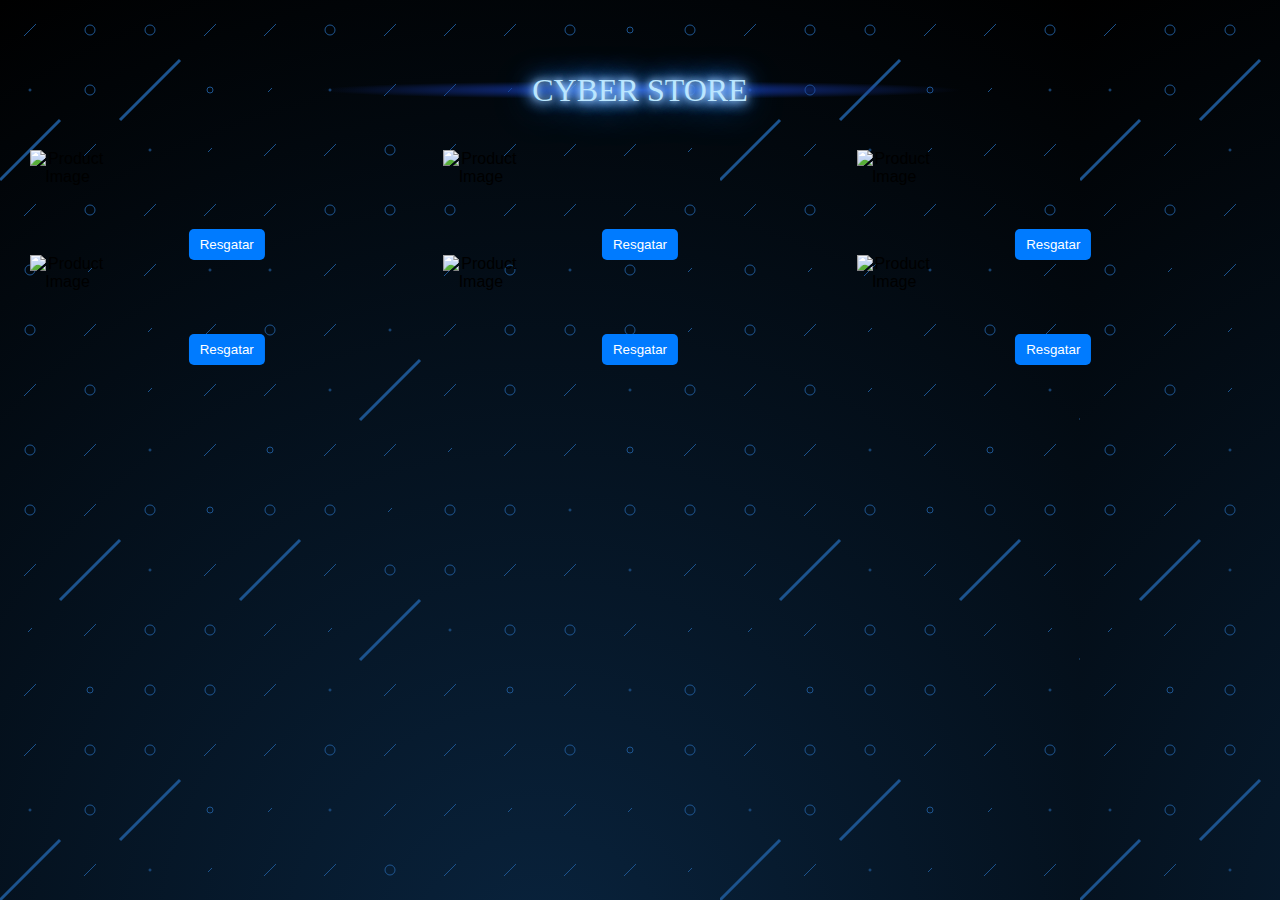
==== commit 67202bb4: "a" ====
--- a/index.html
+++ b/index.html
@@ -21,8 +21,20 @@
       </div>
       <div class="product">
         <img src="https://seeklogo.com/images/C/crunchyroll-logo-ED92B45335-seeklogo.com.png" alt="Product Image" width="75" height="75">
+        <button>Resgatar</button>  
+      </div>
+      <div class="product">
+        <img src="https://seeklogo.com/images/C/crunchyroll-logo-ED92B45335-seeklogo.com.png" alt="Product Image" width="75" height="75">
         <button>Resgatar</button>
       </div>
+      <div class="product">
+        <img src="https://seeklogo.com/images/C/crunchyroll-logo-ED92B45335-seeklogo.com.png" alt="Product Image" width="75" height="75">
+        <button>Resgatar</button>
+      </div>
+      <div class="product">
+        <img src="https://seeklogo.com/images/C/crunchyroll-logo-ED92B45335-seeklogo.com.png" alt="Product Image" width="75" height="75">
+        <button>Resgatar</button>  
+      </div>      
       <!-- Adicione mais produtos conforme necessário -->
     </div>
   </div>
--- a/styles.css
+++ b/styles.css
@@ -224,8 +224,10 @@
 }
 
 .product {
+  flex-basis: calc(33.33% - 20px); /* 33.33% para 3 produtos por linha, -20px para a margem entre os produtos */
   margin: 10px;
   text-align: center;
+  position: relative; /* Adiciona uma posição relativa para os botões */
 }
 
 .product img {
@@ -236,7 +238,11 @@
 }
 
 button {
-  padding: 8px 16px;
+  position: absolute; /* Posição absoluta para os botões */
+  bottom: -25px; /* Posicionamento abaixo da imagem */
+  left: 50%; /* Alinhamento no centro horizontal */
+  transform: translateX(-50%); /* Ajuste fino para centralizar */
+  padding: 8px 11px;
   border: none;
   background-color: #007bff;
   color: white;
